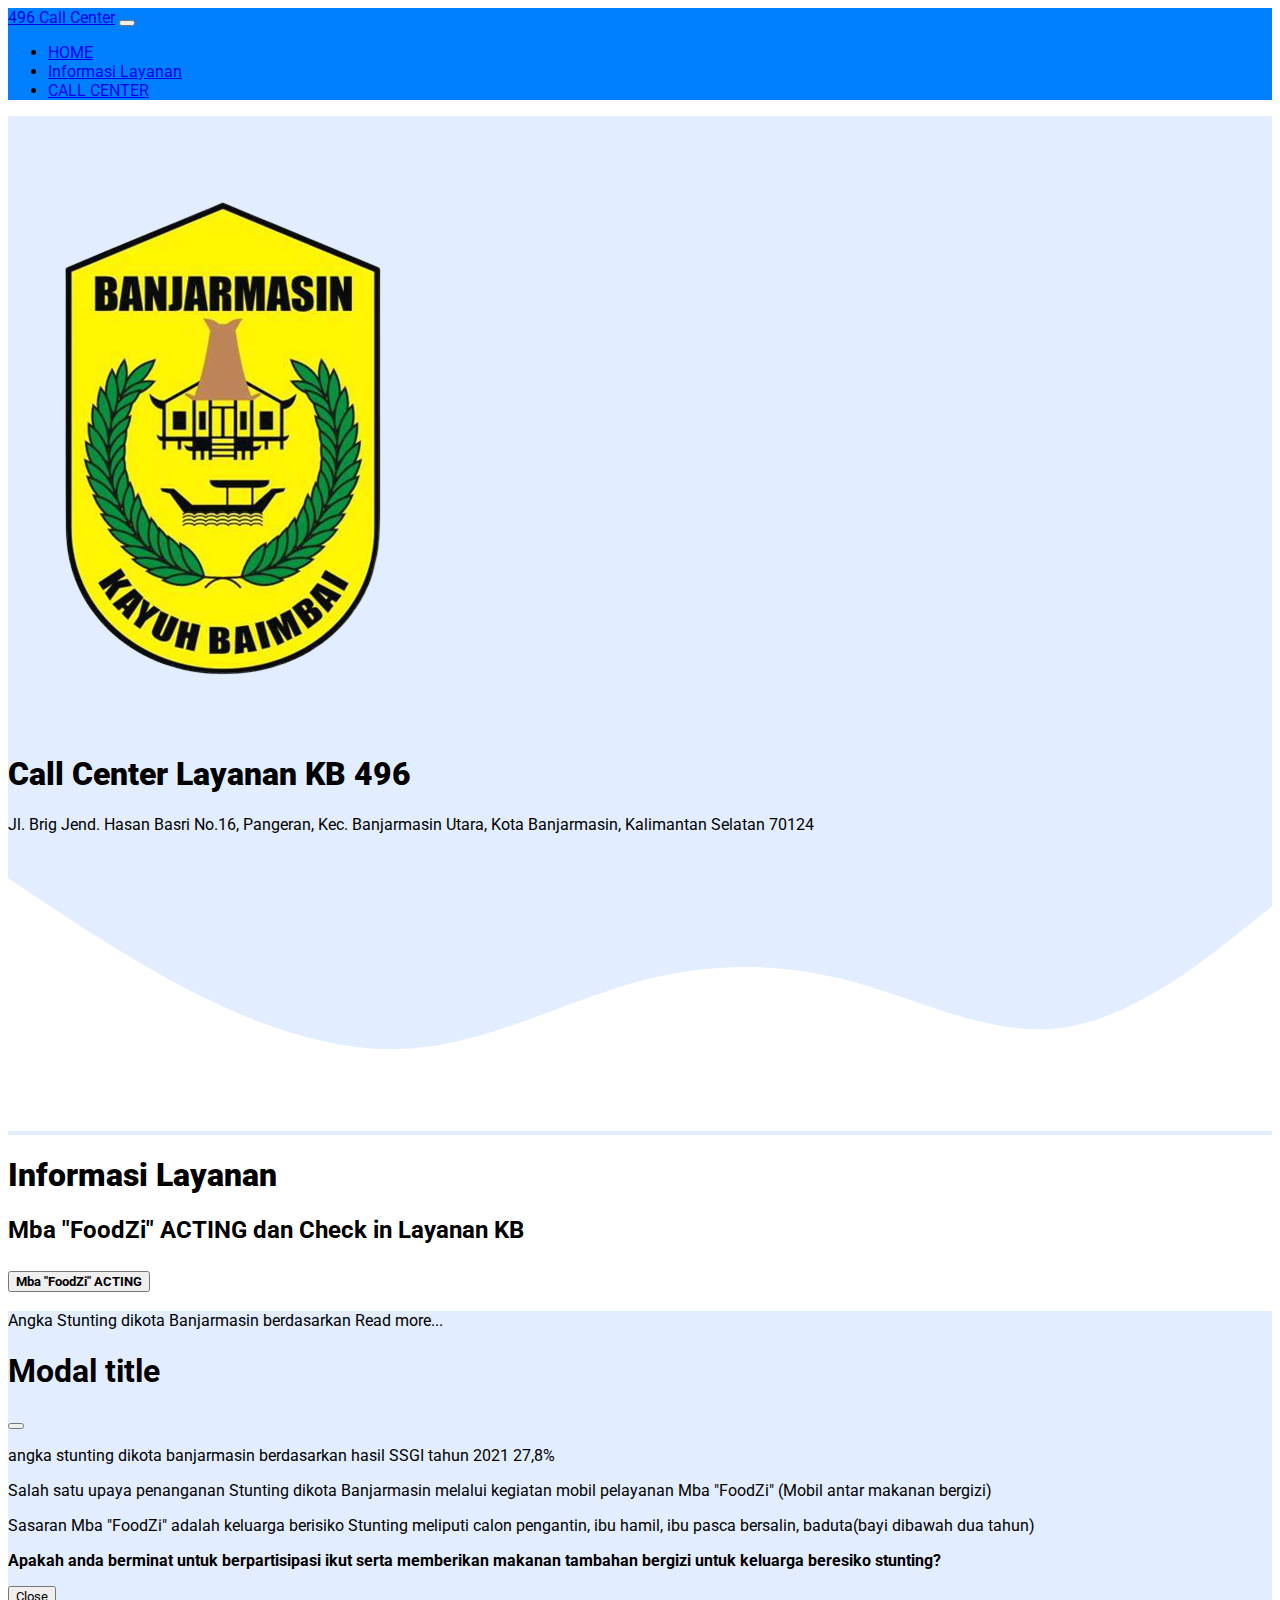
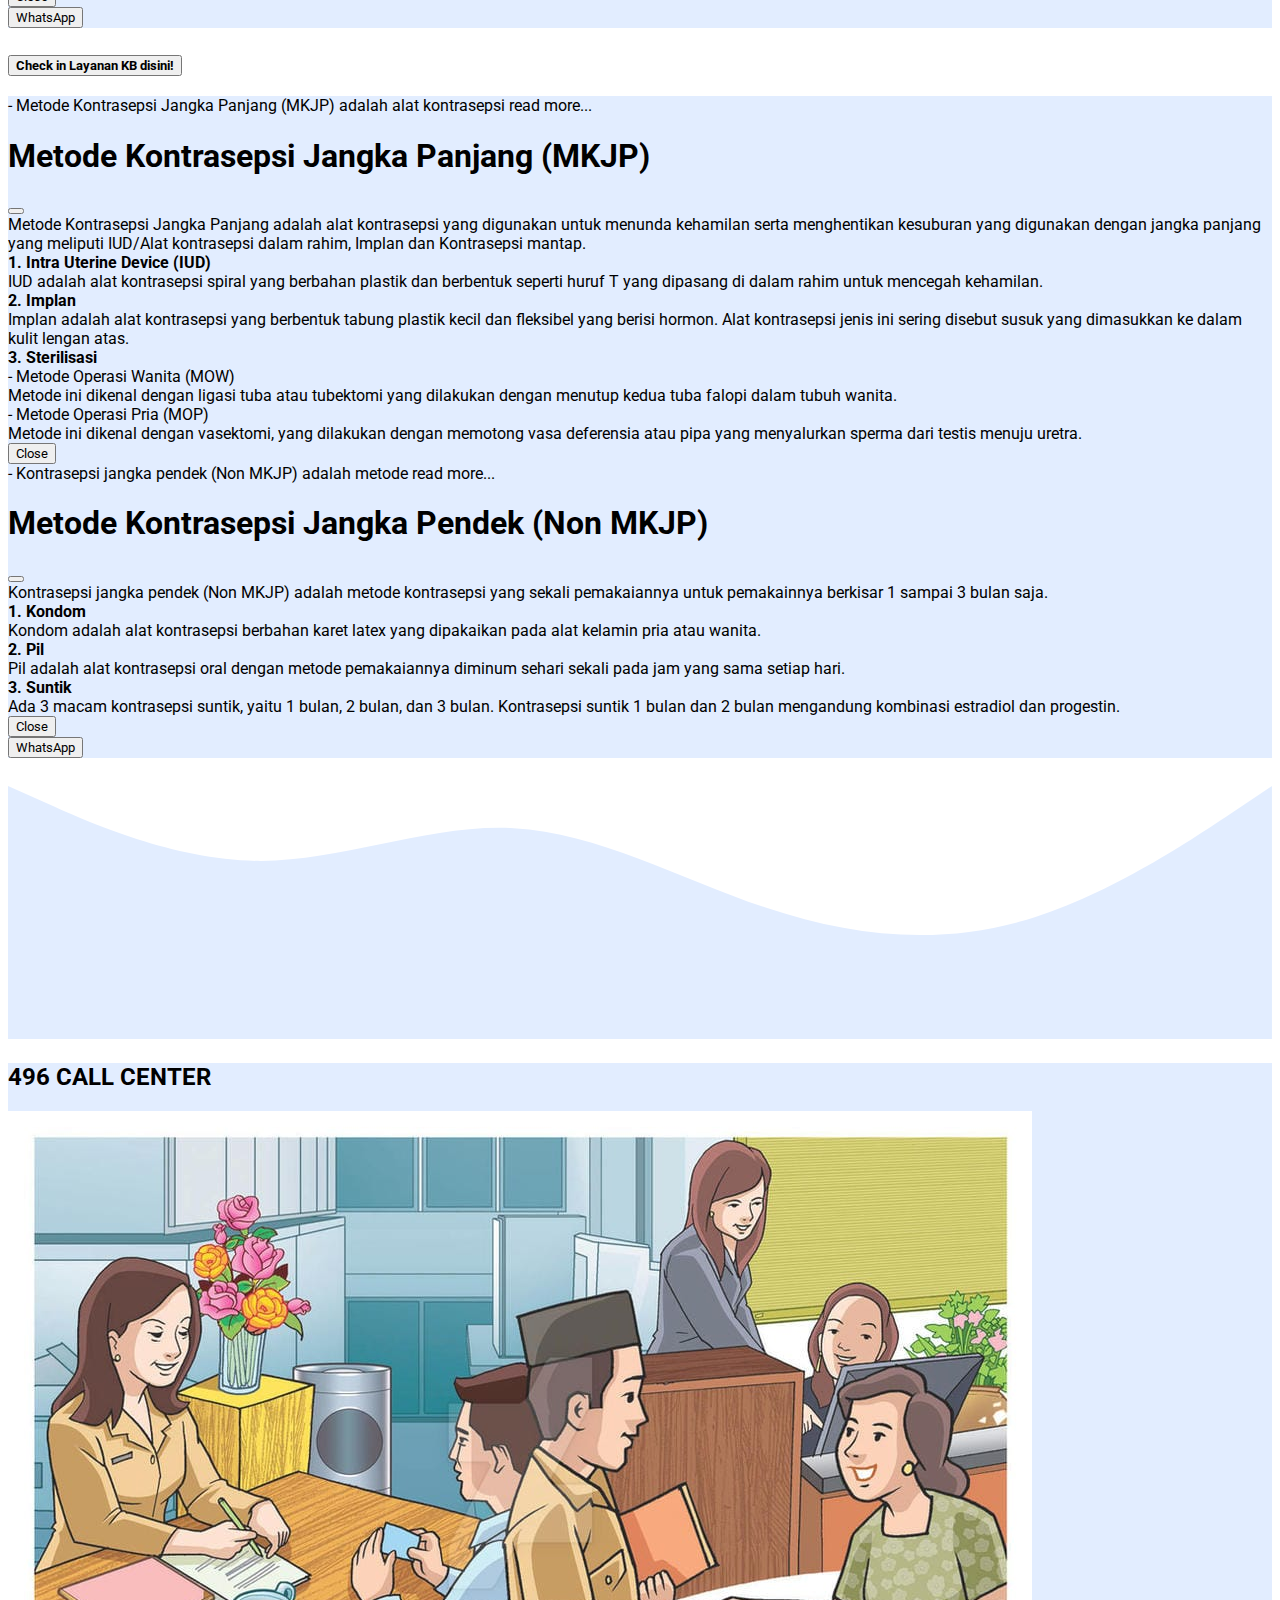
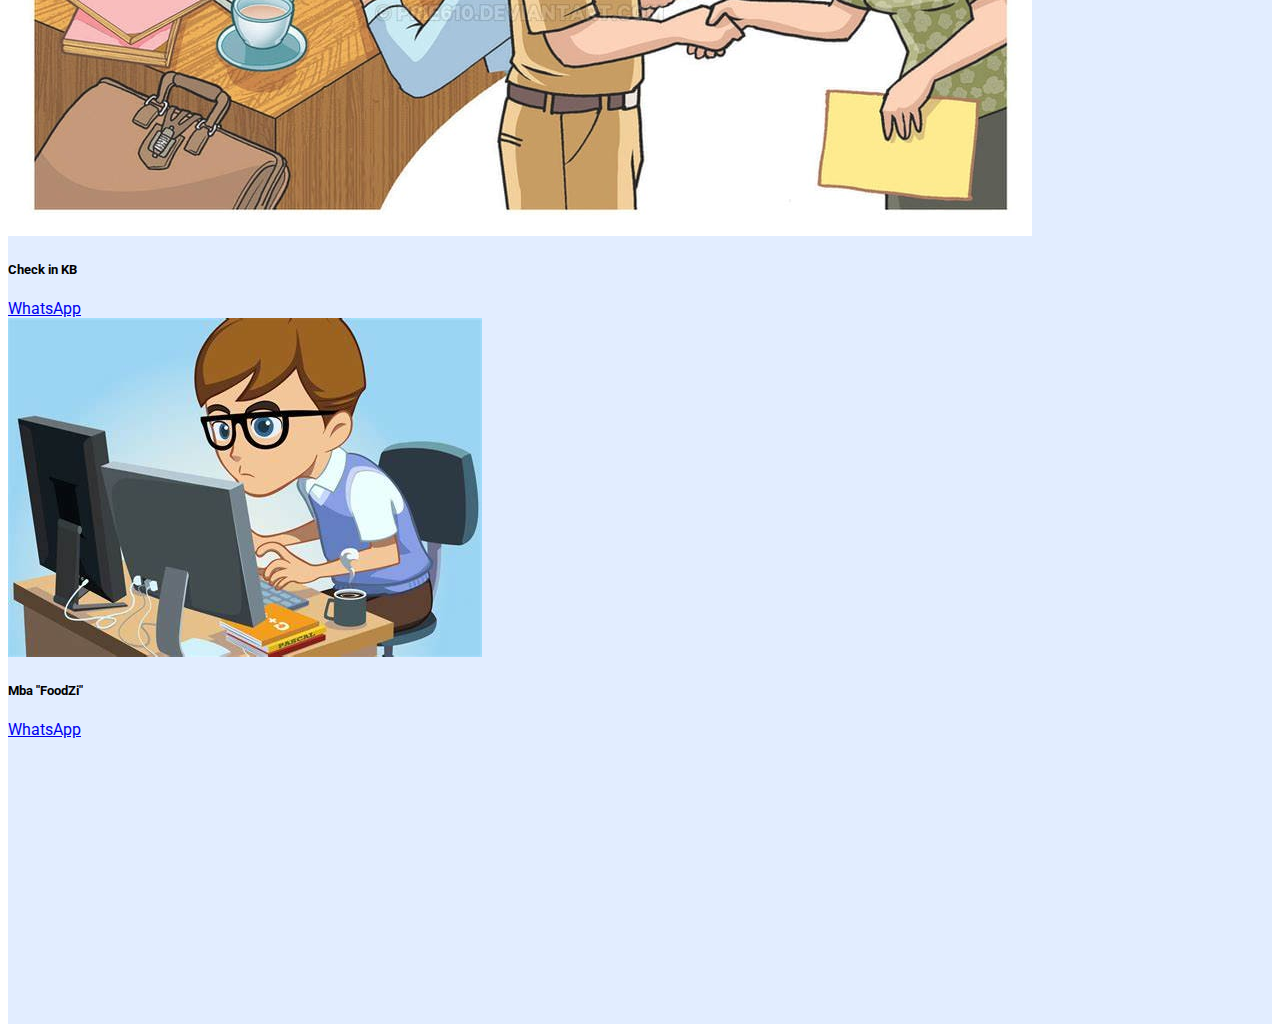
==== index.html @ 21ee21c2 "." ====
<!doctype html>
<html lang="en">
  <head>
    <meta charset="utf-8">
    <meta name="viewport" content="width=device-width, initial-scale=1">
    <link href="https://cdn.jsdelivr.net/npm/bootstrap@5.2.2/dist/css/bootstrap.min.css" rel="stylesheet" integrity="sha384-Zenh87qX5JnK2Jl0vWa8Ck2rdkQ2Bzep5IDxbcnCeuOxjzrPF/et3URy9Bv1WTRi" crossorigin="anonymous">
    <link rel="stylesheet" href="style.css">
    <link rel="icon" type="image/png" href="ico/favicon-16x16.png" sizes="16x16" />
    <link rel="icon" type="image/png" href="ico/favicon-32x32.png" sizes="32x32" />
    <link rel="preconnect" href="https://fonts.googleapis.com">
    <link rel="preconnect" href="https://fonts.gstatic.com" crossorigin>
    <link href="https://fonts.googleapis.com/css2?family=Roboto:wght@300&display=swap" rel="stylesheet">
    <link rel="stylesheet" href="variable.scss">

    <title>Layanan KB</title>   
  </head>

  <body id="home">
    
    <!-- Nav -->
    <nav class="navbar navbar-expand-lg fixed-top navbar-dark shadow-sm" style="background-color: #0080ff" >
        <div class="container">
          <a class="navbar-brand" href="#ccenter">496 Call Center</a>
          <button class="navbar-toggler" type="button" data-bs-toggle="collapse" data-bs-target="#navbarNav" aria-controls="navbarNav" aria-expanded="false" aria-label="Toggle navigation">
            <span class="navbar-toggler-icon"></span>
          </button>
          <div class="collapse navbar-collapse" id="navbarNav">
            <ul class="navbar-nav ms-auto">
              <li class="nav-item">
                <a class="nav-link active" aria-current="page" href="#first">HOME</a>
              </li>
              <li class="nav-item">
                <a class="nav-link active" href="#acting">Informasi Layanan</a>
              </li>
              <li class="nav-item">
                <a class="nav-link active" href="#ccenter">CALL CENTER</a>
              </li>
            </ul>
          </div>
        </div>
      </nav>
    <!-- Nav-End -->
    
    <!-- Jumbotron -->
    <section id="first" class="jumbotron text-center">
      <img src="assets/images/logo.png" height="lg-50% md-50%" width="lg-50% md-50%" class="mt-3">
      <h1 class="display-4 f"><strong>Call Center Layanan KB 496</strong></h1>
      <p class="text-center">Jl. Brig Jend. Hasan Basri No.16, Pangeran, Kec. Banjarmasin Utara, Kota Banjarmasin, Kalimantan Selatan 70124</p>
      <svg xmlns="http://www.w3.org/2000/svg" viewBox="0 0 1440 320"><path fill="#ffff" fill-opacity="1" d="M0,32L40,58.7C80,85,160,139,240,176C320,213,400,235,480,224C560,213,640,171,720,149.3C800,128,880,128,960,149.3C1040,171,1120,213,1200,202.7C1280,192,1360,128,1400,96L1440,64L1440,320L1400,320C1360,320,1280,320,1200,320C1120,320,1040,320,960,320C880,320,800,320,720,320C640,320,560,320,480,320C400,320,320,320,240,320C160,320,80,320,40,320L0,320Z"></path></svg>
    </section>
    <!-- Jumbotron-End -->

    <!-- Acting -->
    <section id="acting">
      <div class="container">
        <div class="row text-center">
          <div class="col">
            <h1><strong>Informasi Layanan</strong></h1>
            <h2>Mba "FoodZi" ACTING dan Check in Layanan KB</h2>
          </div>
        
          <div class="accordion accordion-flush" id="accordionFlushExample">
            <div class="accordion-item">
              <h2 class="accordion-header" id="flush-headingOne">
                <button class="accordion-button collapsed" type="button" data-bs-toggle="collapse" data-bs-target="#flush-collapseOne" aria-expanded="false" aria-controls="flush-collapseOne">
                  <strong>Mba "FoodZi" ACTING</strong>
                </button>
              </h2>
              <div id="flush-collapseOne" class="accordions accordion-collapse collapse" aria-labelledby="flush-headingOne" data-bs-parent="#accordionFlushExample">
                <div class="accordion-body">Angka Stunting dikota Banjarmasin berdasarkan<a type="button" class="" data-bs-toggle="modal" data-bs-target="#exampleModal">
                  Read more...</a>
                  <div class="modal fade" id="exampleModal" tabindex="-1" aria-labelledby="exampleModalLabel" aria-hidden="true">
                    <div class="modal-dialog">
                      <div class="modal-content">
                        <div class="modal-header">
                          <h1 class="modal-title fs-5" id="exampleModalLabel">Modal title</h1>
                          <button type="button" class="btn-close" data-bs-dismiss="modal" aria-label="Close"></button>
                        </div>
                        <div class="modal-body text-start">
                          <p>angka stunting dikota banjarmasin berdasarkan hasil SSGI tahun 2021 27,8%</p>
                          <p>Salah satu upaya penanganan Stunting dikota Banjarmasin melalui kegiatan mobil pelayanan Mba "FoodZi" (Mobil antar makanan bergizi)</p>
                          <p>Sasaran Mba "FoodZi" adalah keluarga berisiko Stunting meliputi calon pengantin, ibu hamil, ibu pasca bersalin, baduta(bayi dibawah dua tahun)</p>
                          <strong><p>Apakah anda berminat untuk berpartisipasi ikut serta memberikan makanan tambahan bergizi untuk keluarga beresiko stunting?</p></strong>
                        </div>
                        <div class="modal-footer">
                          <button type="button" class="btn btn-secondary" data-bs-dismiss="modal">Close</button>
                        </div>
                      </div>
                    </div>
                  </div>
                </div>
                <a href="https://wa.me/6281347971941/"><button class="flex-column justify-content-center align-items-center btn btn-success mt-md-2">WhatsApp</button></a>
              </div>
            </div>
            <div class="accordion-item">
              <h2 class="accordion-header" id="flush-headingTwo">
                <button class="accordion-button collapsed" type="button" data-bs-toggle="collapse" data-bs-target="#flush-collapseTwo" aria-expanded="false" aria-controls="flush-collapseTwo">
                <strong>Check in Layanan KB disini!</strong>
                </button>
              </h2>
              <div id="flush-collapseTwo" class="accordions accordion-collapse collapse" aria-labelledby="flush-headingTwo" data-bs-parent="#accordionFlushExample">
                <div class="accordions accordion-body">- Metode Kontrasepsi Jangka Panjang (MKJP) adalah alat kontrasepsi
                  <a type="button" class="" data-bs-toggle="modal" data-bs-target="#staticBackdrop">read more...</a>
              <div class="modal fade" id="staticBackdrop" data-bs-backdrop="static" data-bs-keyboard="false" tabindex="-1" aria-labelledby="staticBackdropLabel" aria-hidden="true">
                <div class="modal-dialog">
                  <div class="modal-content">
                    <div class="modal-header">
                      <h1 class="modal-title fs-5" id="staticBackdropLabel">Metode Kontrasepsi Jangka Panjang (MKJP)</h1>
                        <button type="button" class="btn-close" data-bs-dismiss="modal" aria-label="Close"></button>
                    </div>
                    <div class="modal-body text-start">
                      Metode Kontrasepsi Jangka Panjang adalah alat kontrasepsi yang digunakan untuk menunda kehamilan serta menghentikan kesuburan yang digunakan dengan jangka panjang yang meliputi IUD/Alat kontrasepsi dalam rahim, Implan dan Kontrasepsi mantap.
                      <div>
                      <strong>1. Intra Uterine Device (IUD)</strong>
                        <br>
                        IUD adalah alat kontrasepsi spiral yang berbahan plastik dan berbentuk seperti huruf T yang dipasang di dalam rahim untuk mencegah kehamilan.
                        <br>
                      <strong>2. Implan</strong>
                        <br>
                        Implan adalah alat kontrasepsi yang berbentuk tabung plastik kecil dan fleksibel yang berisi hormon. Alat kontrasepsi jenis ini sering disebut susuk yang dimasukkan ke dalam kulit lengan atas.
                        <br>
                        <strong>3. Sterilisasi</strong>
                        <br>
                        - Metode Operasi Wanita (MOW)
                        <br>
                        Metode ini dikenal dengan ligasi tuba atau tubektomi yang dilakukan dengan menutup kedua tuba falopi dalam tubuh wanita.
                        <br>
                        - Metode Operasi Pria (MOP)
                        <br>
                          Metode ini dikenal dengan vasektomi, yang dilakukan dengan memotong vasa deferensia atau pipa yang menyalurkan sperma dari testis menuju uretra.
                      </div>
                    </div>
                    <div class="modal-footer">
                      <button type="button" class="btn btn-secondary" data-bs-dismiss="modal">Close</button>
                    </div>
                  </div>
                </div>
              </div>
            </div>
                <div class="accordions accordion-body">- Kontrasepsi jangka pendek (Non MKJP) adalah metode
                  <a type="button" class="" data-bs-toggle="modal" data-bs-target="#staticBackdrops">read more...</a>
              <div class="modal fade" id="staticBackdrops" data-bs-backdrop="static" data-bs-keyboard="false" tabindex="-2" aria-labelledby="staticBackdropLabel" aria-hidden="true">
                <div class="modal-dialog">
                  <div class="modal-content">
                    <div class="modal-header">
                      <h1 class="modal-title fs-5" id="staticBackdropLabel">Metode Kontrasepsi Jangka Pendek (Non MKJP)</h1>
                        <button type="button" class="btn-close" data-bs-dismiss="modal" aria-label="Close"></button>
                    </div>
                    <div class="modal-body text-start">
                      Kontrasepsi jangka pendek (Non MKJP) adalah metode kontrasepsi yang sekali pemakaiannya untuk pemakainnya berkisar 1 sampai 3 bulan saja.
                      <br>
                    <strong>1. Kondom</strong>
                      <br>
                      Kondom adalah alat kontrasepsi berbahan karet latex yang dipakaikan pada alat kelamin pria atau wanita.
                      <br>
                      <strong>2. Pil</strong>
                      <br>
                      Pil adalah alat kontrasepsi oral dengan metode pemakaiannya diminum sehari sekali pada jam yang sama setiap hari.
                      <br>
                      <strong>3. Suntik</strong>
                      <br>
                      Ada 3 macam kontrasepsi suntik, yaitu 1 bulan, 2 bulan, dan 3 bulan. Kontrasepsi suntik 1 bulan dan 2 bulan mengandung kombinasi estradiol dan progestin.
                      <br>
                    </div>
                    <div class="modal-footer">
                      <button type="button" class="btn btn-secondary" data-bs-dismiss="modal">Close</button>
                    </div>
                  </div>
                </div>
              </div>
                </div>
                <a href="https://wa.me/6281347971941/"><button class="flex-column justify-content-center align-items-center btn btn-success mt-md-2">WhatsApp</button></a>
              </div>
            </div>
          </div>
        </div>
      </section>
      <svg xmlns="http://www.w3.org/2000/svg" viewBox="0 0 1440 320"><path fill="#e2edff" fill-opacity="1" d="M0,32L48,53.3C96,75,192,117,288,117.3C384,117,480,75,576,80C672,85,768,139,864,170.7C960,203,1056,213,1152,186.7C1248,160,1344,96,1392,64L1440,32L1440,320L1392,320C1344,320,1248,320,1152,320C1056,320,960,320,864,320C768,320,672,320,576,320C480,320,384,320,288,320C192,320,96,320,48,320L0,320Z"></path></svg>
      <!-- Acting-End -->

    <!-- Call Center -->
    <section id="ccenter">
      <div class="container">
        <div class="row text-center">
          <div class="col">
          <strong><h2>496 CALL CENTER</h2></strong>
          </div>
        </div>
        <div class="container text-center mt-3">
          <div class="row">
            <div class="col-6">
              <div class="card">
                <img src="assets/images/pelayanan.png" class="card-img-top">
                <div class="card-body">
                  <h5 class="card-title">Check in KB</h5>
                  <p class="card-text"></p>
                  <a href="https://wa.me/6281347971941/" class="btn btn-success">WhatsApp</a>
                </div>
              </div>
            </div>
            <div class="col-6">
              <div class="card">
                <img src="assets/images/operator.jpg" class="card-img-top">
                <div class="card-body">
                  <h5 class="card-title">Mba "FoodZi"</h5>
                  <p class="card-text"></p>
                  <a href="https://wa.me/6281347971941/" class="btn btn-success">WhatsApp</a>
                </div>
              </div>
            </div>
          </div>
        </div>
      </div>
    </div>
  </div>
      <svg xmlns="http://www.w3.org/2000/svg" viewBox="0 0 1440 320"><path fill="#e2edff" fill-opacity="1" d="M0,32L34.3,80C68.6,128,137,224,206,261.3C274.3,299,343,277,411,240C480,203,549,149,617,138.7C685.7,128,754,160,823,160C891.4,160,960,128,1029,149.3C1097.1,171,1166,245,1234,261.3C1302.9,277,1371,235,1406,213.3L1440,192L1440,0L1405.7,0C1371.4,0,1303,0,1234,0C1165.7,0,1097,0,1029,0C960,0,891,0,823,0C754.3,0,686,0,617,0C548.6,0,480,0,411,0C342.9,0,274,0,206,0C137.1,0,69,0,34,0L0,0Z"></path></svg>
          </section>
    <!-- Call Center-End -->

    <footer>
      
    </footer>

    <script src="https://cdn.jsdelivr.net/npm/bootstrap@5.2.2/dist/js/bootstrap.bundle.min.js" integrity="sha384-OERcA2EqjJCMA+/3y+gxIOqMEjwtxJY7qPCqsdltbNJuaOe923+mo//f6V8Qbsw3" crossorigin="anonymous"></script>
  </body>
</html>
---- style.css ----
*{
    font-family: 'Roboto', sans-serif;
}

.jumbotron{
    padding-top: 2rem;
    background-color: #e2edff;
}

#ccenter{
    background-color: #e2edff;
}

.accordions{
    background-color: #e2edff;
}

.footers{
    background-color: #0080ff ;
}
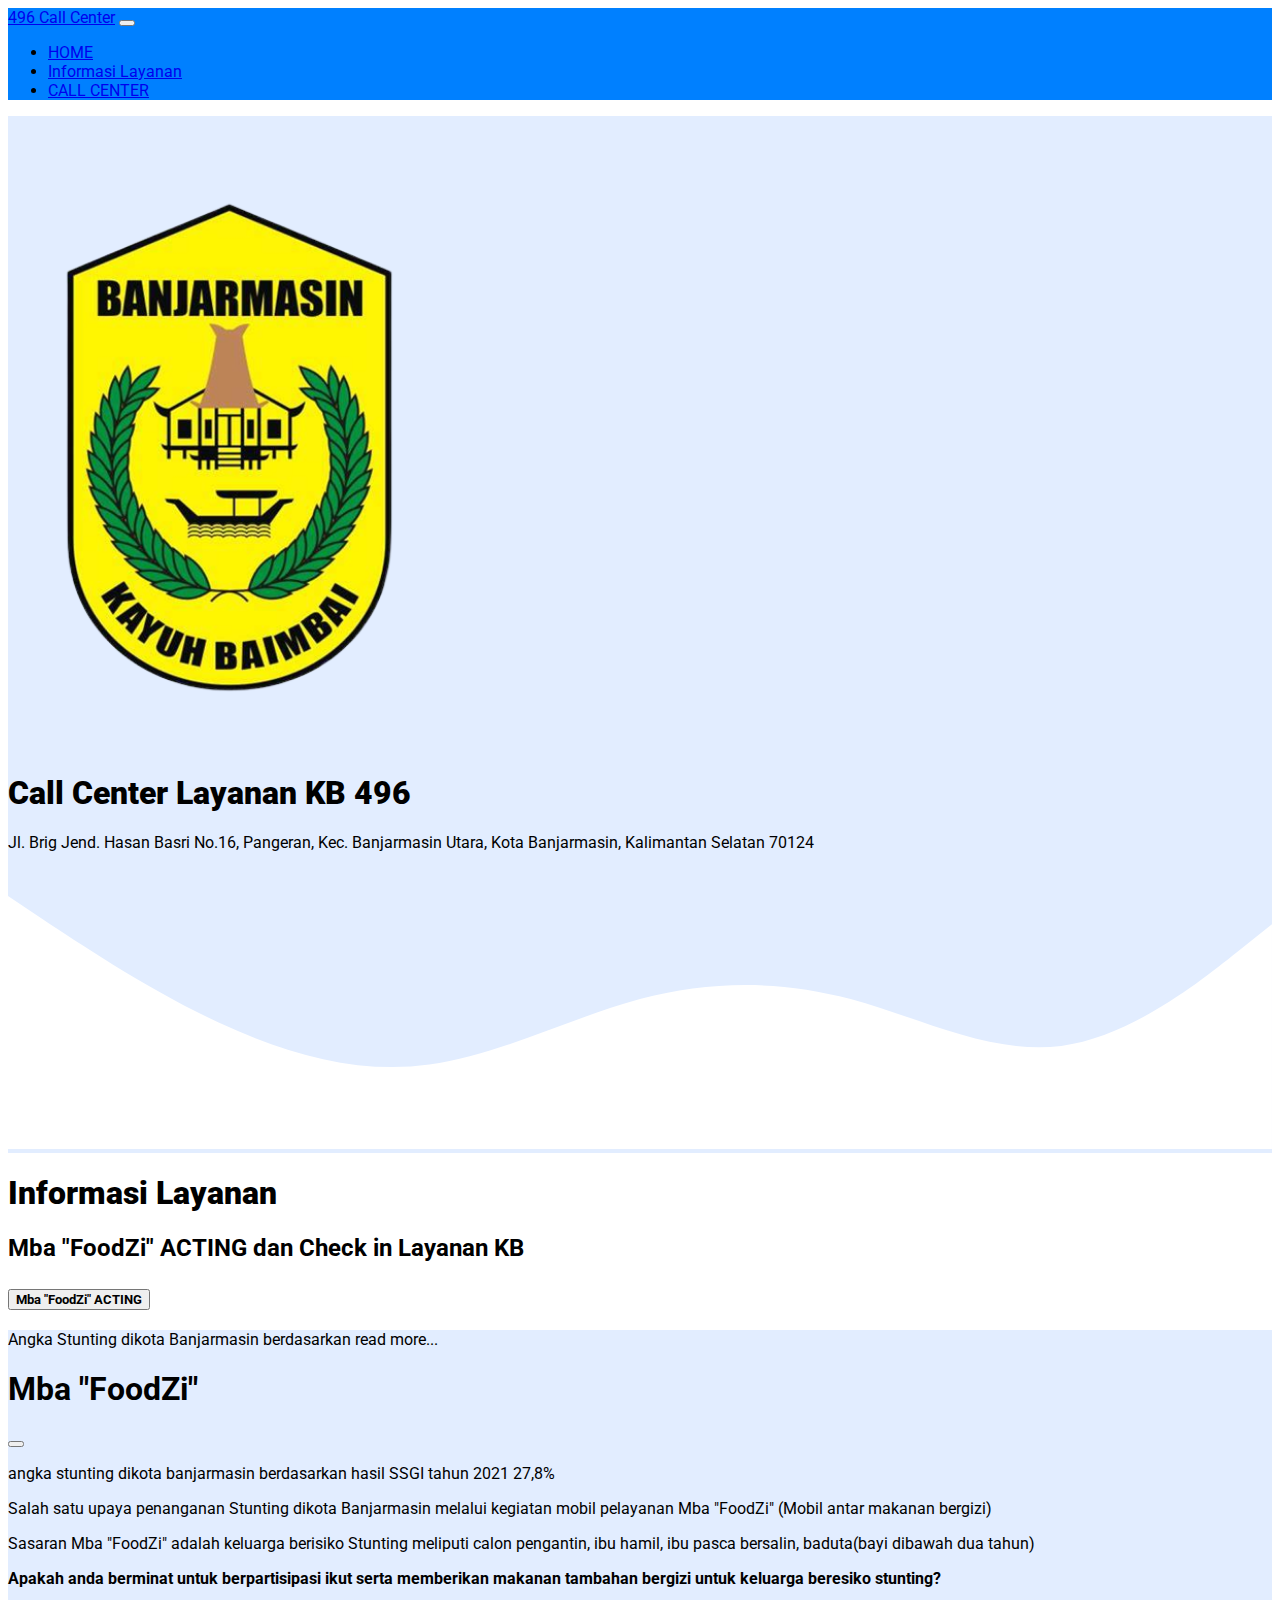
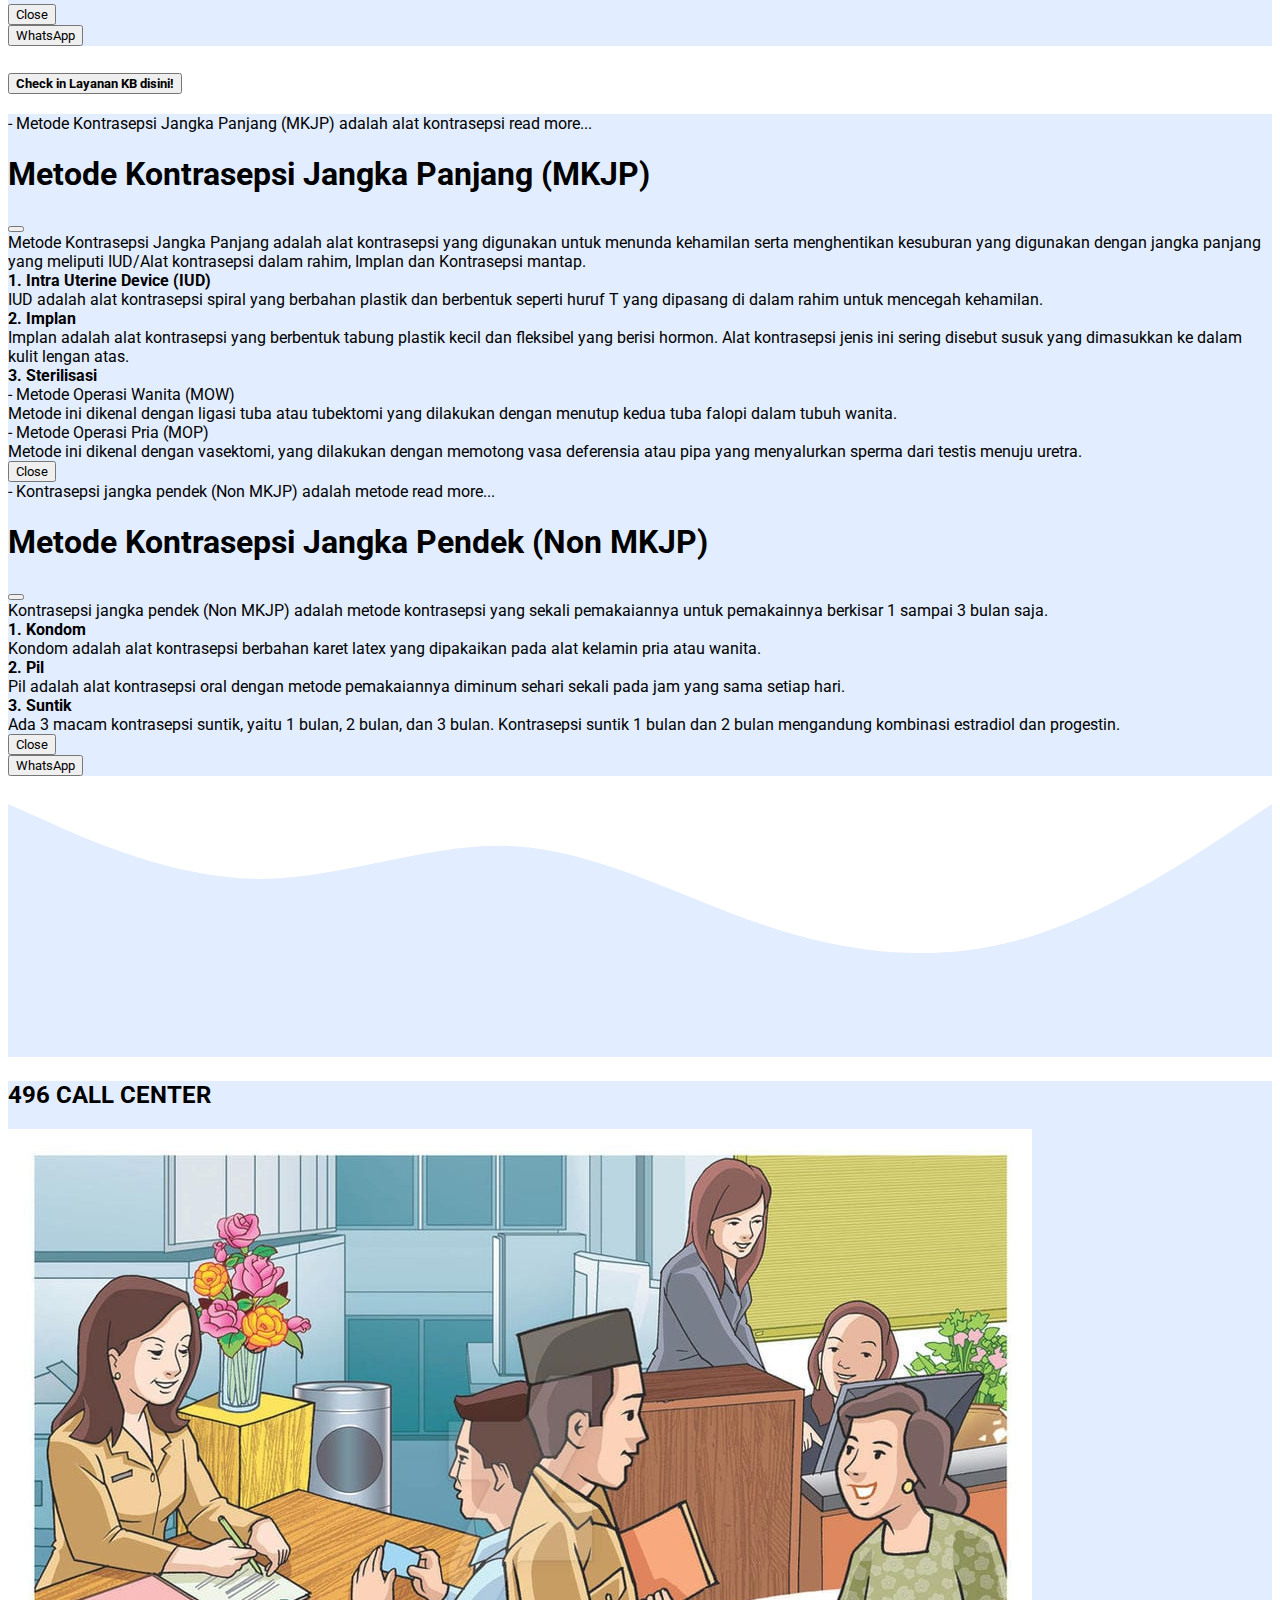
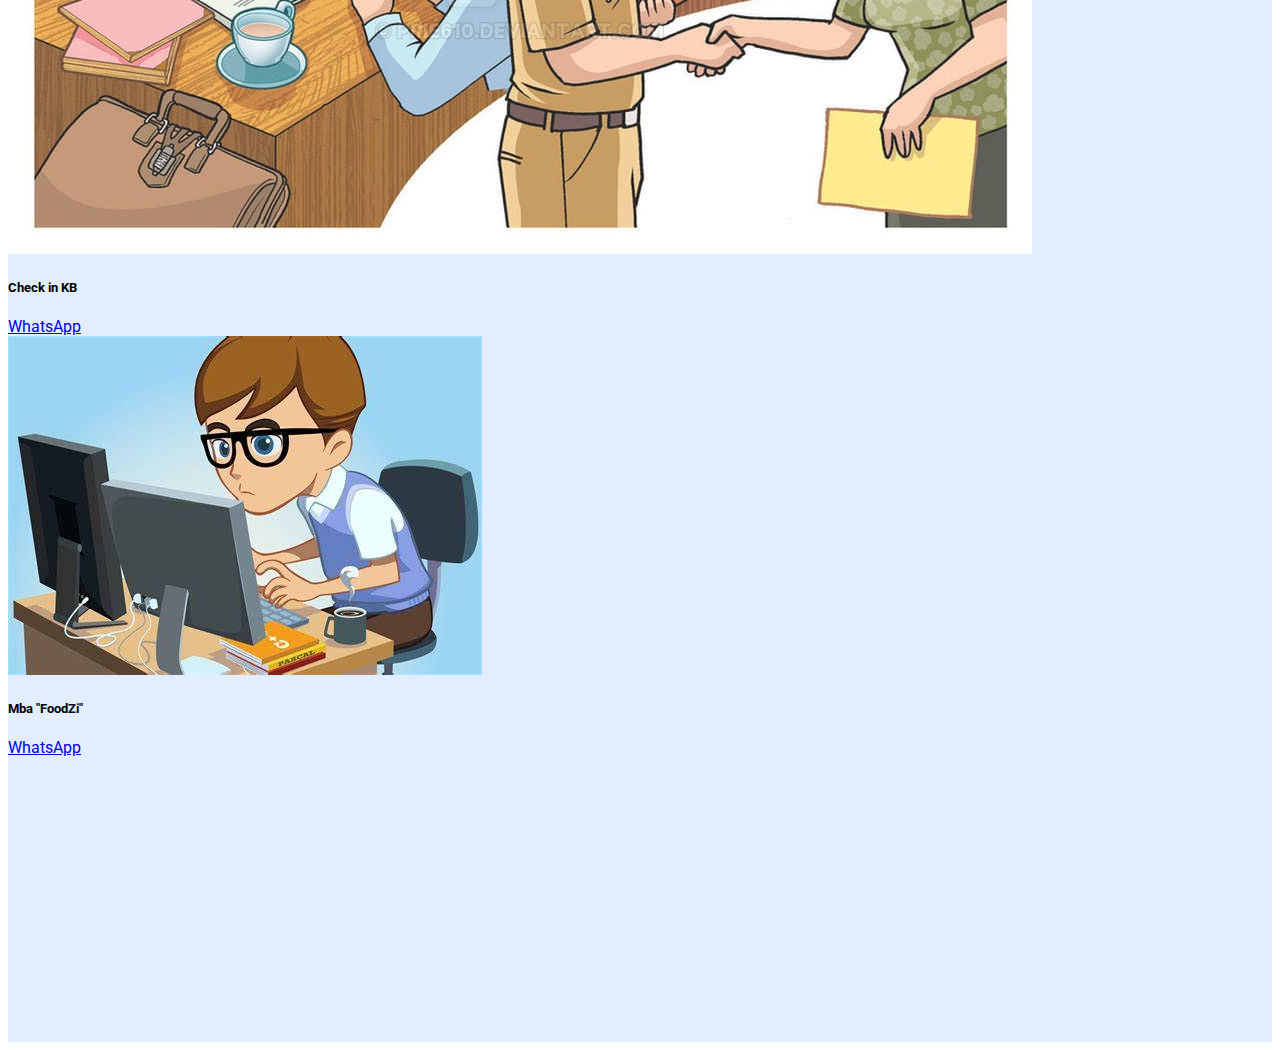
==== commit d9eb83b1: "." ====
--- a/index.html
+++ b/index.html
@@ -43,7 +43,7 @@
     
     <!-- Jumbotron -->
     <section id="first" class="jumbotron text-center">
-      <img src="assets/images/logo.png" height="lg-50% md-50%" width="lg-50% md-50%" class="mt-3">
+      <img src="assets/images/logo.png" height="35%" width="35%" class="mt-3">
       <h1 class="display-4 f"><strong>Call Center Layanan KB 496</strong></h1>
       <p class="text-center">Jl. Brig Jend. Hasan Basri No.16, Pangeran, Kec. Banjarmasin Utara, Kota Banjarmasin, Kalimantan Selatan 70124</p>
       <svg xmlns="http://www.w3.org/2000/svg" viewBox="0 0 1440 320"><path fill="#ffff" fill-opacity="1" d="M0,32L40,58.7C80,85,160,139,240,176C320,213,400,235,480,224C560,213,640,171,720,149.3C800,128,880,128,960,149.3C1040,171,1120,213,1200,202.7C1280,192,1360,128,1400,96L1440,64L1440,320L1400,320C1360,320,1280,320,1200,320C1120,320,1040,320,960,320C880,320,800,320,720,320C640,320,560,320,480,320C400,320,320,320,240,320C160,320,80,320,40,320L0,320Z"></path></svg>
@@ -67,13 +67,13 @@
                 </button>
               </h2>
               <div id="flush-collapseOne" class="accordions accordion-collapse collapse" aria-labelledby="flush-headingOne" data-bs-parent="#accordionFlushExample">
-                <div class="accordion-body">Angka Stunting dikota Banjarmasin berdasarkan<a type="button" class="" data-bs-toggle="modal" data-bs-target="#exampleModal">
-                  Read more...</a>
+                <div class="accordion-body">Angka Stunting dikota Banjarmasin berdasarkan <a type="button" class="" data-bs-toggle="modal" data-bs-target="#exampleModal">
+                  read more...</a>
                   <div class="modal fade" id="exampleModal" tabindex="-1" aria-labelledby="exampleModalLabel" aria-hidden="true">
                     <div class="modal-dialog">
                       <div class="modal-content">
                         <div class="modal-header">
-                          <h1 class="modal-title fs-5" id="exampleModalLabel">Modal title</h1>
+                          <h1 class="modal-title fs-5" id="exampleModalLabel">Mba "FoodZi"</h1>
                           <button type="button" class="btn-close" data-bs-dismiss="modal" aria-label="Close"></button>
                         </div>
                         <div class="modal-body text-start">
--- a/style.css
+++ b/style.css
@@ -1,5 +1,7 @@
-*{
+*, 
+body{
     font-family: 'Roboto', sans-serif;
+    overflow-x: "hidden";
 }
 
 .jumbotron{
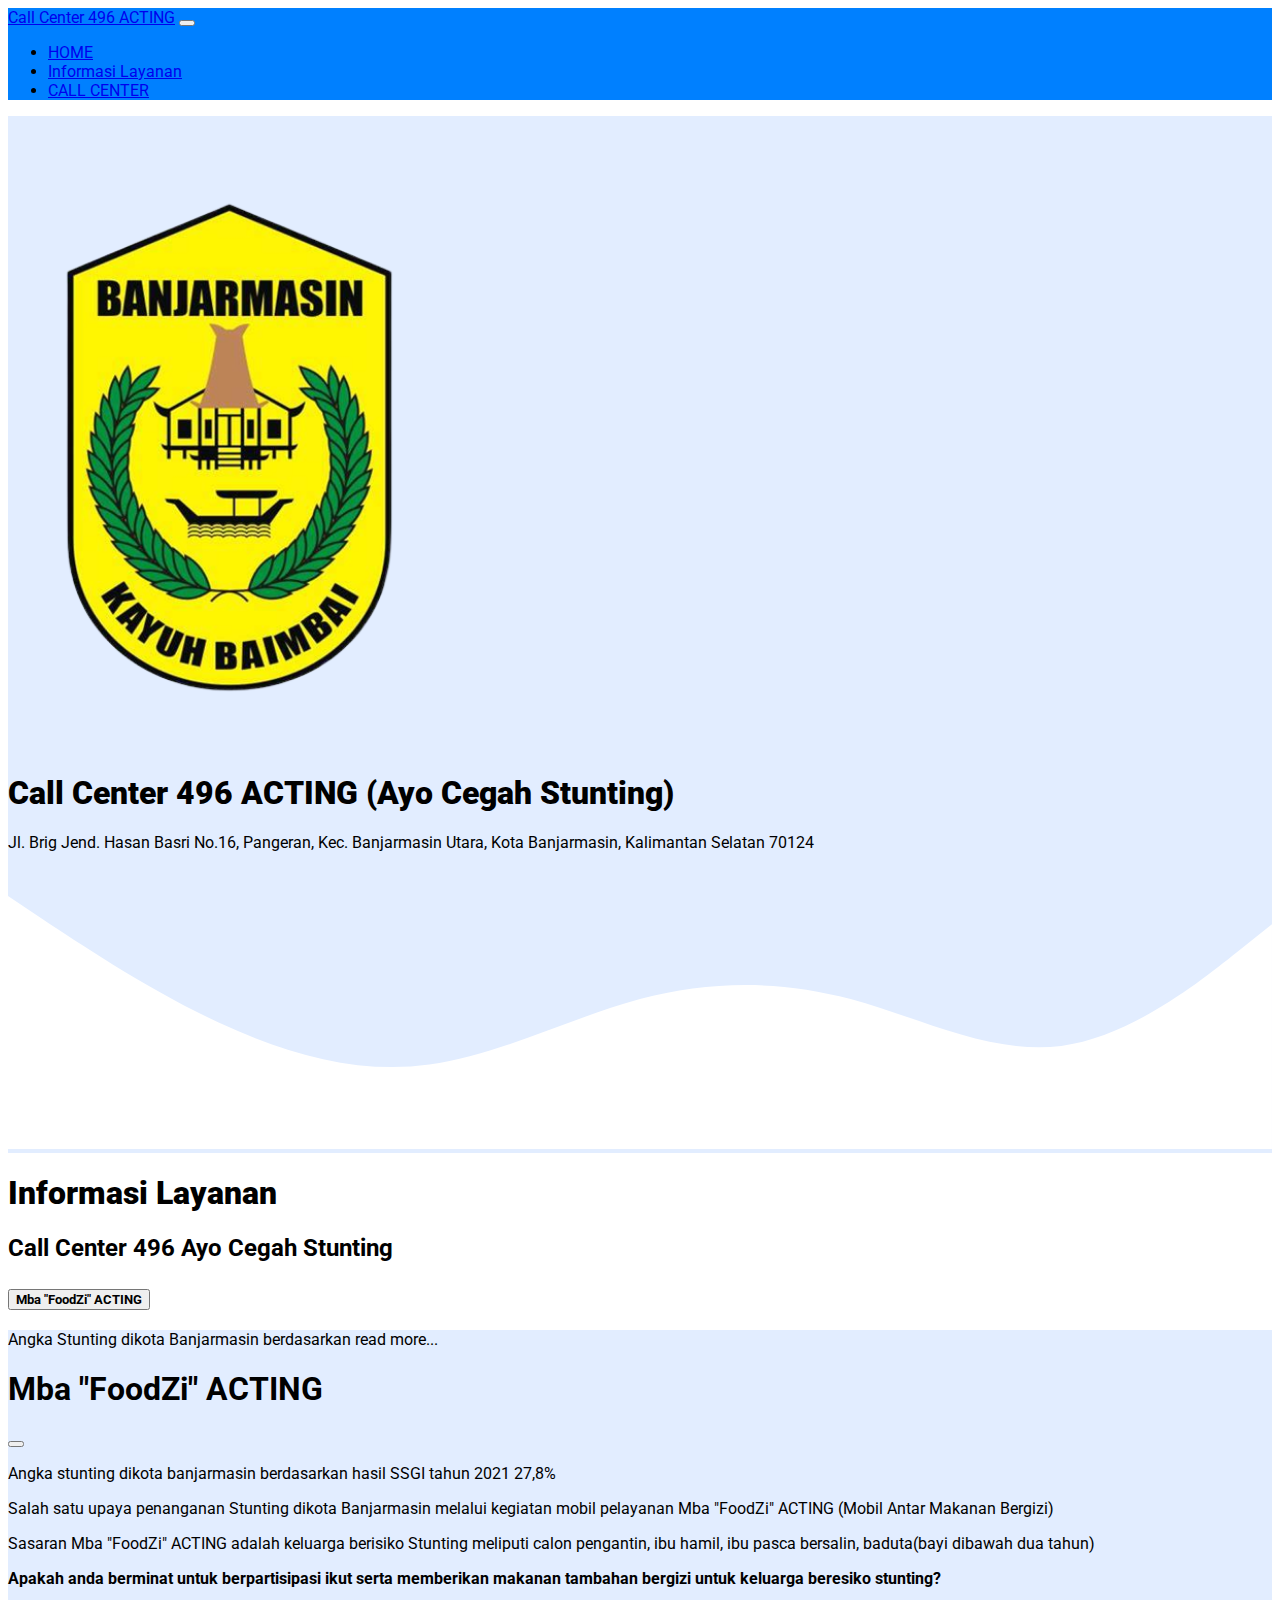
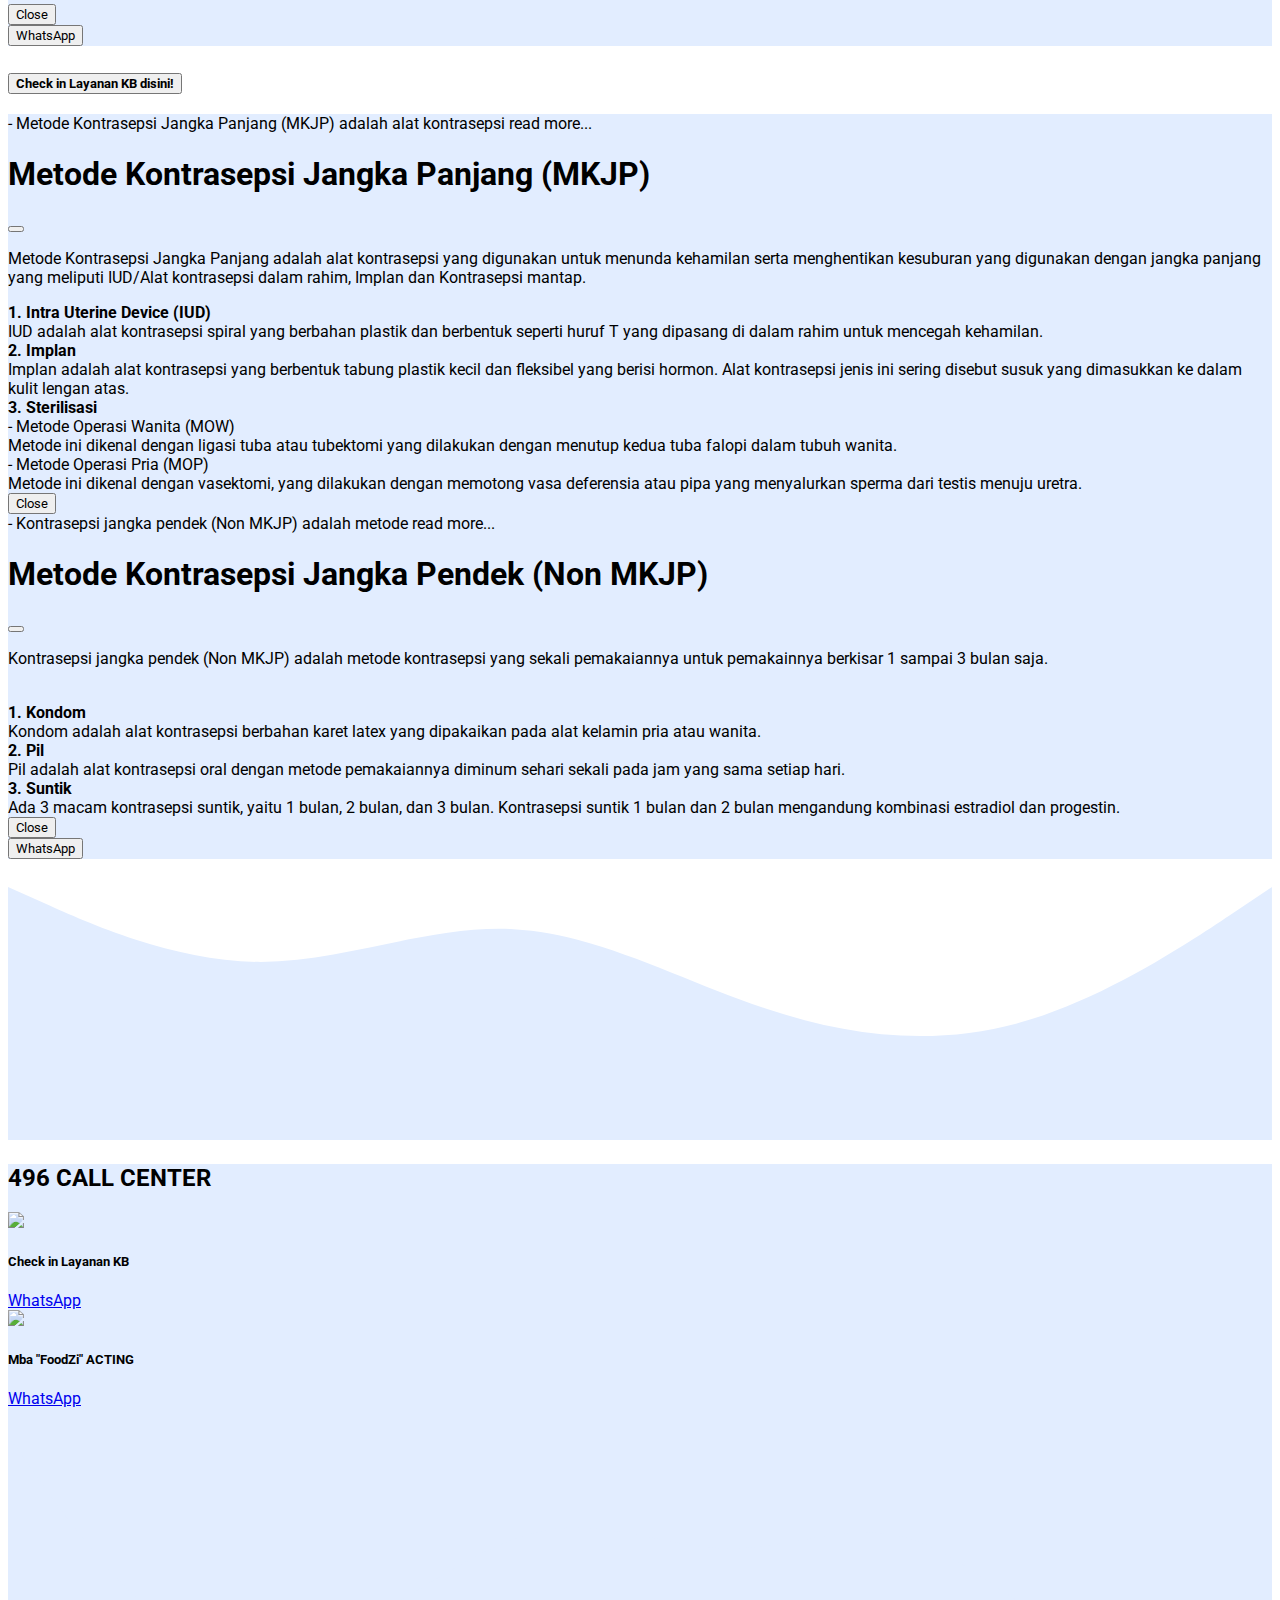
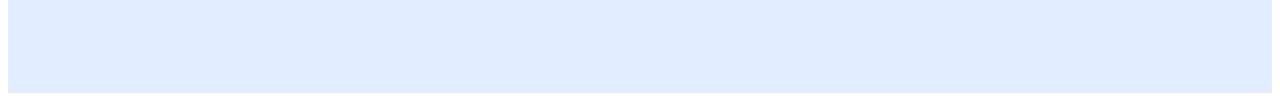
==== commit 51170584: "." ====
--- a/index.html
+++ b/index.html
@@ -12,7 +12,7 @@
     <link href="https://fonts.googleapis.com/css2?family=Roboto:wght@300&display=swap" rel="stylesheet">
     <link rel="stylesheet" href="variable.scss">
 
-    <title>Layanan KB</title>   
+    <title>Call Center 496</title>   
   </head>
 
   <body id="home">
@@ -20,7 +20,7 @@
     <!-- Nav -->
     <nav class="navbar navbar-expand-lg fixed-top navbar-dark shadow-sm" style="background-color: #0080ff" >
         <div class="container">
-          <a class="navbar-brand" href="#ccenter">496 Call Center</a>
+          <a class="navbar-brand" href="#ccenter">Call Center 496 ACTING</a>
           <button class="navbar-toggler" type="button" data-bs-toggle="collapse" data-bs-target="#navbarNav" aria-controls="navbarNav" aria-expanded="false" aria-label="Toggle navigation">
             <span class="navbar-toggler-icon"></span>
           </button>
@@ -44,7 +44,7 @@
     <!-- Jumbotron -->
     <section id="first" class="jumbotron text-center">
       <img src="assets/images/logo.png" height="35%" width="35%" class="mt-3">
-      <h1 class="display-4 f"><strong>Call Center Layanan KB 496</strong></h1>
+      <h1 class="display-4 f"><strong>Call Center 496 ACTING (Ayo Cegah Stunting)</strong></h1>
       <p class="text-center">Jl. Brig Jend. Hasan Basri No.16, Pangeran, Kec. Banjarmasin Utara, Kota Banjarmasin, Kalimantan Selatan 70124</p>
       <svg xmlns="http://www.w3.org/2000/svg" viewBox="0 0 1440 320"><path fill="#ffff" fill-opacity="1" d="M0,32L40,58.7C80,85,160,139,240,176C320,213,400,235,480,224C560,213,640,171,720,149.3C800,128,880,128,960,149.3C1040,171,1120,213,1200,202.7C1280,192,1360,128,1400,96L1440,64L1440,320L1400,320C1360,320,1280,320,1200,320C1120,320,1040,320,960,320C880,320,800,320,720,320C640,320,560,320,480,320C400,320,320,320,240,320C160,320,80,320,40,320L0,320Z"></path></svg>
     </section>
@@ -56,7 +56,7 @@
         <div class="row text-center">
           <div class="col">
             <h1><strong>Informasi Layanan</strong></h1>
-            <h2>Mba "FoodZi" ACTING dan Check in Layanan KB</h2>
+            <h2>Call Center 496 Ayo Cegah Stunting</h2>
           </div>
         
           <div class="accordion accordion-flush" id="accordionFlushExample">
@@ -73,13 +73,13 @@
                     <div class="modal-dialog">
                       <div class="modal-content">
                         <div class="modal-header">
-                          <h1 class="modal-title fs-5" id="exampleModalLabel">Mba "FoodZi"</h1>
+                          <h1 class="modal-title fs-5" id="exampleModalLabel">Mba "FoodZi" ACTING</h1>
                           <button type="button" class="btn-close" data-bs-dismiss="modal" aria-label="Close"></button>
                         </div>
                         <div class="modal-body text-start">
-                          <p>angka stunting dikota banjarmasin berdasarkan hasil SSGI tahun 2021 27,8%</p>
-                          <p>Salah satu upaya penanganan Stunting dikota Banjarmasin melalui kegiatan mobil pelayanan Mba "FoodZi" (Mobil antar makanan bergizi)</p>
-                          <p>Sasaran Mba "FoodZi" adalah keluarga berisiko Stunting meliputi calon pengantin, ibu hamil, ibu pasca bersalin, baduta(bayi dibawah dua tahun)</p>
+                          <p>Angka stunting dikota banjarmasin berdasarkan hasil SSGI tahun 2021 27,8%</p>
+                          <p>Salah satu upaya penanganan Stunting dikota Banjarmasin melalui kegiatan mobil pelayanan Mba "FoodZi" ACTING (Mobil Antar Makanan Bergizi)</p>
+                          <p>Sasaran Mba "FoodZi" ACTING adalah keluarga berisiko Stunting meliputi calon pengantin, ibu hamil, ibu pasca bersalin, baduta(bayi dibawah dua tahun)</p>
                           <strong><p>Apakah anda berminat untuk berpartisipasi ikut serta memberikan makanan tambahan bergizi untuk keluarga beresiko stunting?</p></strong>
                         </div>
                         <div class="modal-footer">
@@ -109,7 +109,7 @@
                         <button type="button" class="btn-close" data-bs-dismiss="modal" aria-label="Close"></button>
                     </div>
                     <div class="modal-body text-start">
-                      Metode Kontrasepsi Jangka Panjang adalah alat kontrasepsi yang digunakan untuk menunda kehamilan serta menghentikan kesuburan yang digunakan dengan jangka panjang yang meliputi IUD/Alat kontrasepsi dalam rahim, Implan dan Kontrasepsi mantap.
+                      <p>Metode Kontrasepsi Jangka Panjang adalah alat kontrasepsi yang digunakan untuk menunda kehamilan serta menghentikan kesuburan yang digunakan dengan jangka panjang yang meliputi IUD/Alat kontrasepsi dalam rahim, Implan dan Kontrasepsi mantap.</p>
                       <div>
                       <strong>1. Intra Uterine Device (IUD)</strong>
                         <br>
@@ -147,7 +147,7 @@
                         <button type="button" class="btn-close" data-bs-dismiss="modal" aria-label="Close"></button>
                     </div>
                     <div class="modal-body text-start">
-                      Kontrasepsi jangka pendek (Non MKJP) adalah metode kontrasepsi yang sekali pemakaiannya untuk pemakainnya berkisar 1 sampai 3 bulan saja.
+                    <p>Kontrasepsi jangka pendek (Non MKJP) adalah metode kontrasepsi yang sekali pemakaiannya untuk pemakainnya berkisar 1 sampai 3 bulan saja.</p>
                       <br>
                     <strong>1. Kondom</strong>
                       <br>
@@ -190,9 +190,9 @@
           <div class="row">
             <div class="col-6">
               <div class="card">
-                <img src="assets/images/pelayanan.png" class="card-img-top">
+                <img src="assets/images/kb.png" class="card-img-top">
                 <div class="card-body">
-                  <h5 class="card-title">Check in KB</h5>
+                  <h5 class="card-title">Check in Layanan KB</h5>
                   <p class="card-text"></p>
                   <a href="https://wa.me/6281347971941/" class="btn btn-success">WhatsApp</a>
                 </div>
@@ -200,9 +200,9 @@
             </div>
             <div class="col-6">
               <div class="card">
-                <img src="assets/images/operator.jpg" class="card-img-top">
+                <img src="assets/images/foodzi.png" class="card-img-top">
                 <div class="card-body">
-                  <h5 class="card-title">Mba "FoodZi"</h5>
+                  <h5 class="card-title">Mba "FoodZi" ACTING</h5>
                   <p class="card-text"></p>
                   <a href="https://wa.me/6281347971941/" class="btn btn-success">WhatsApp</a>
                 </div>
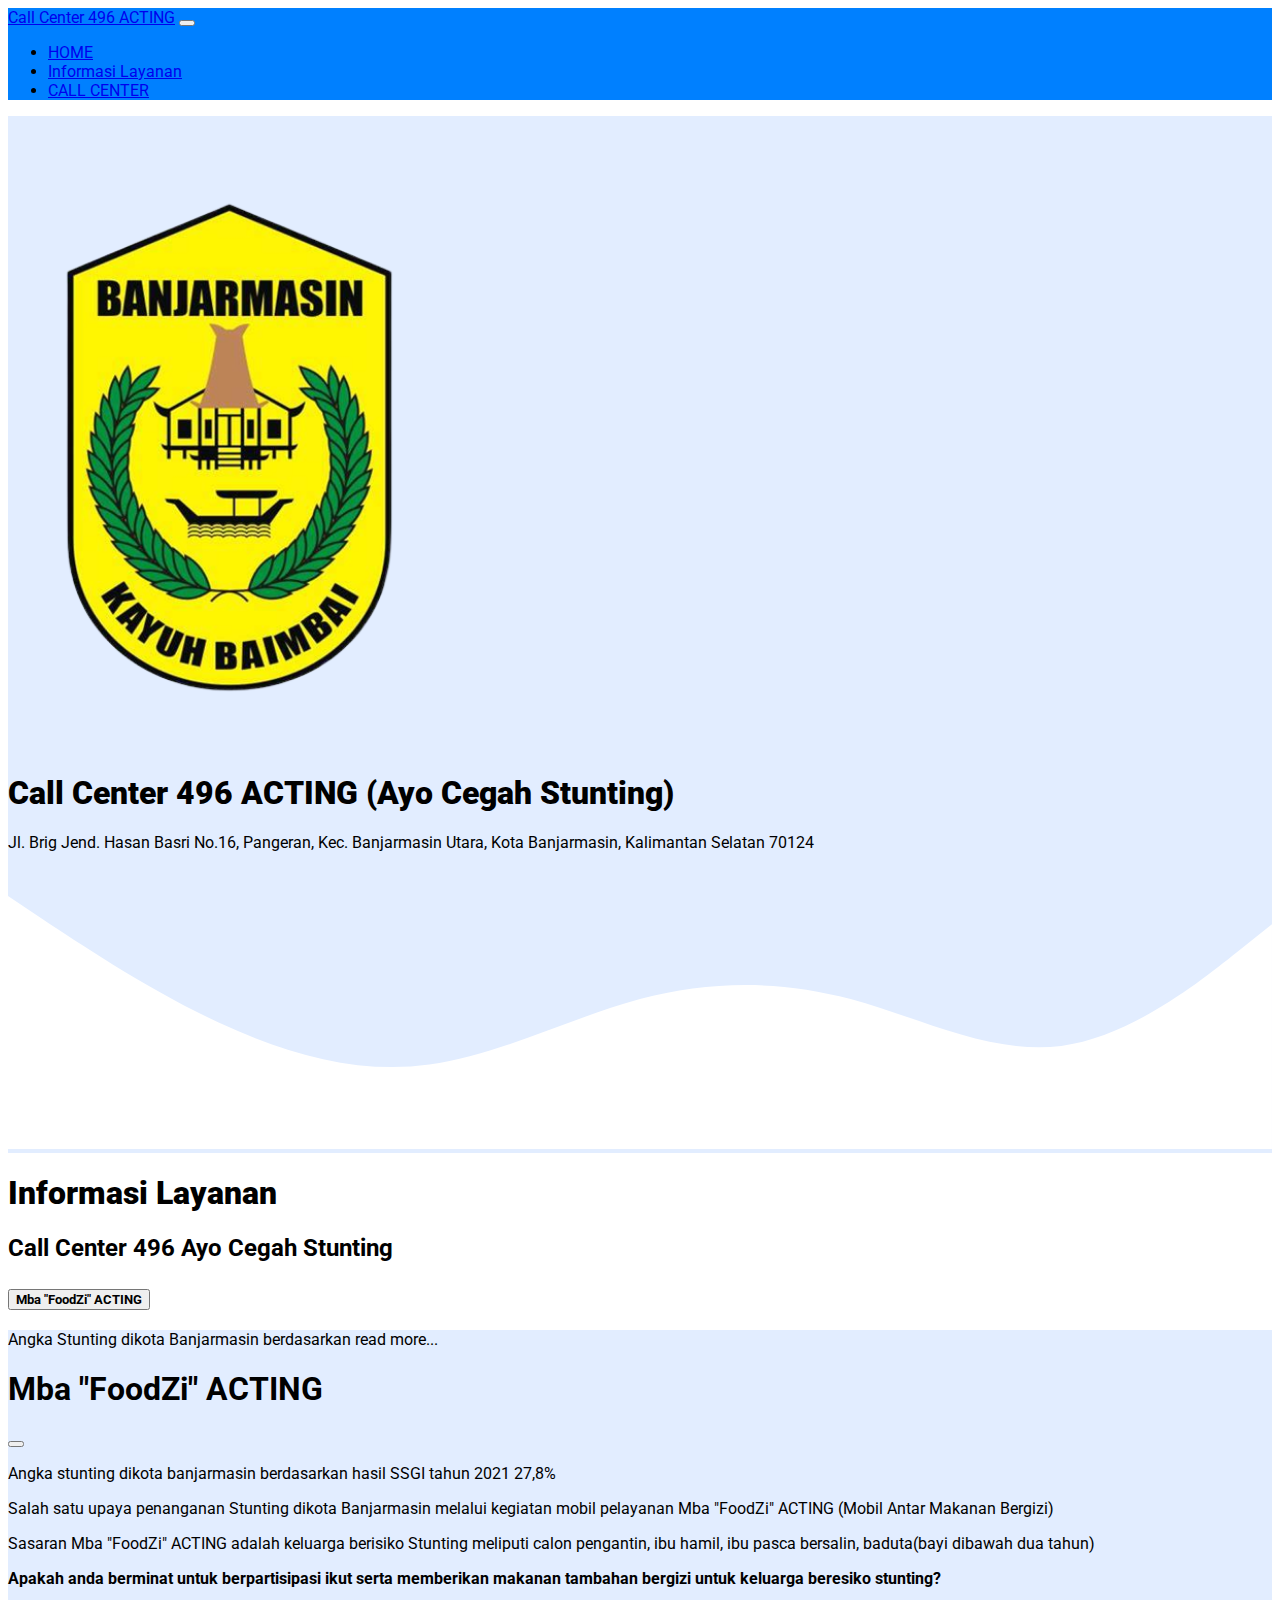
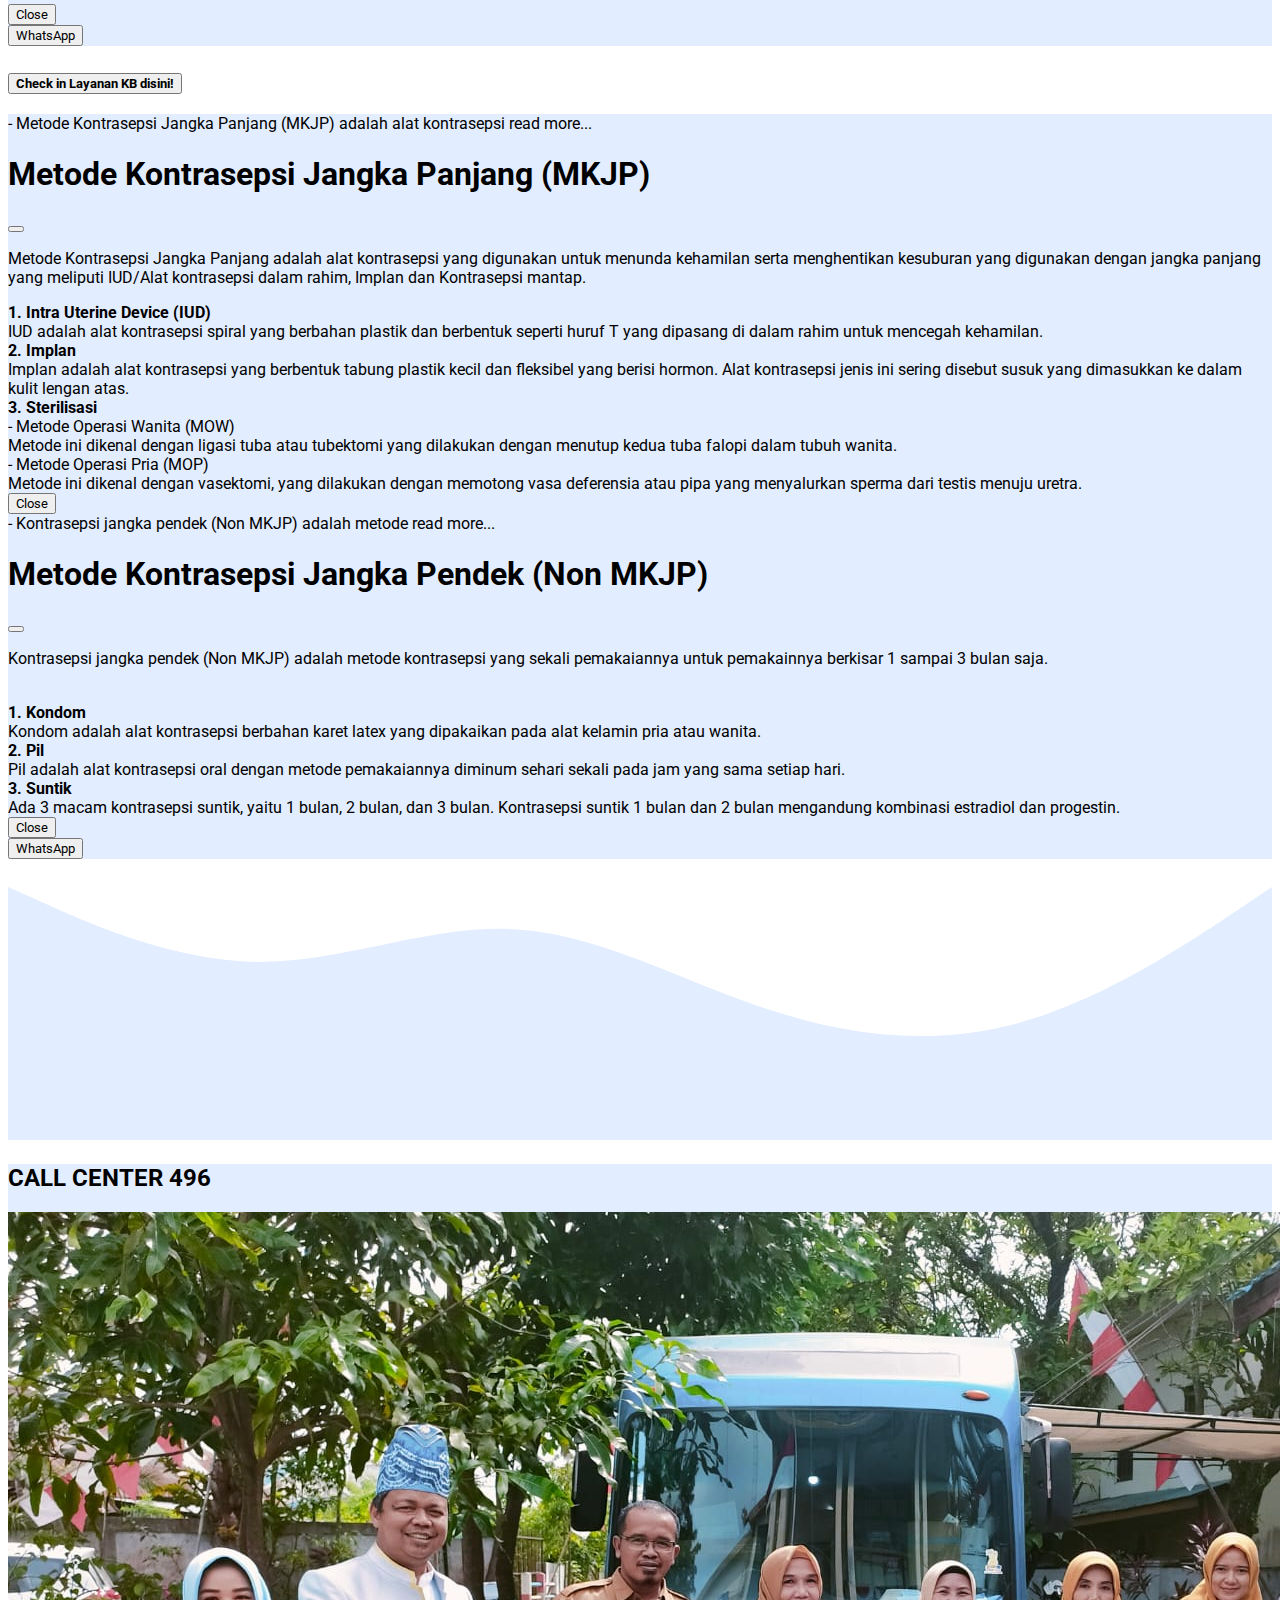
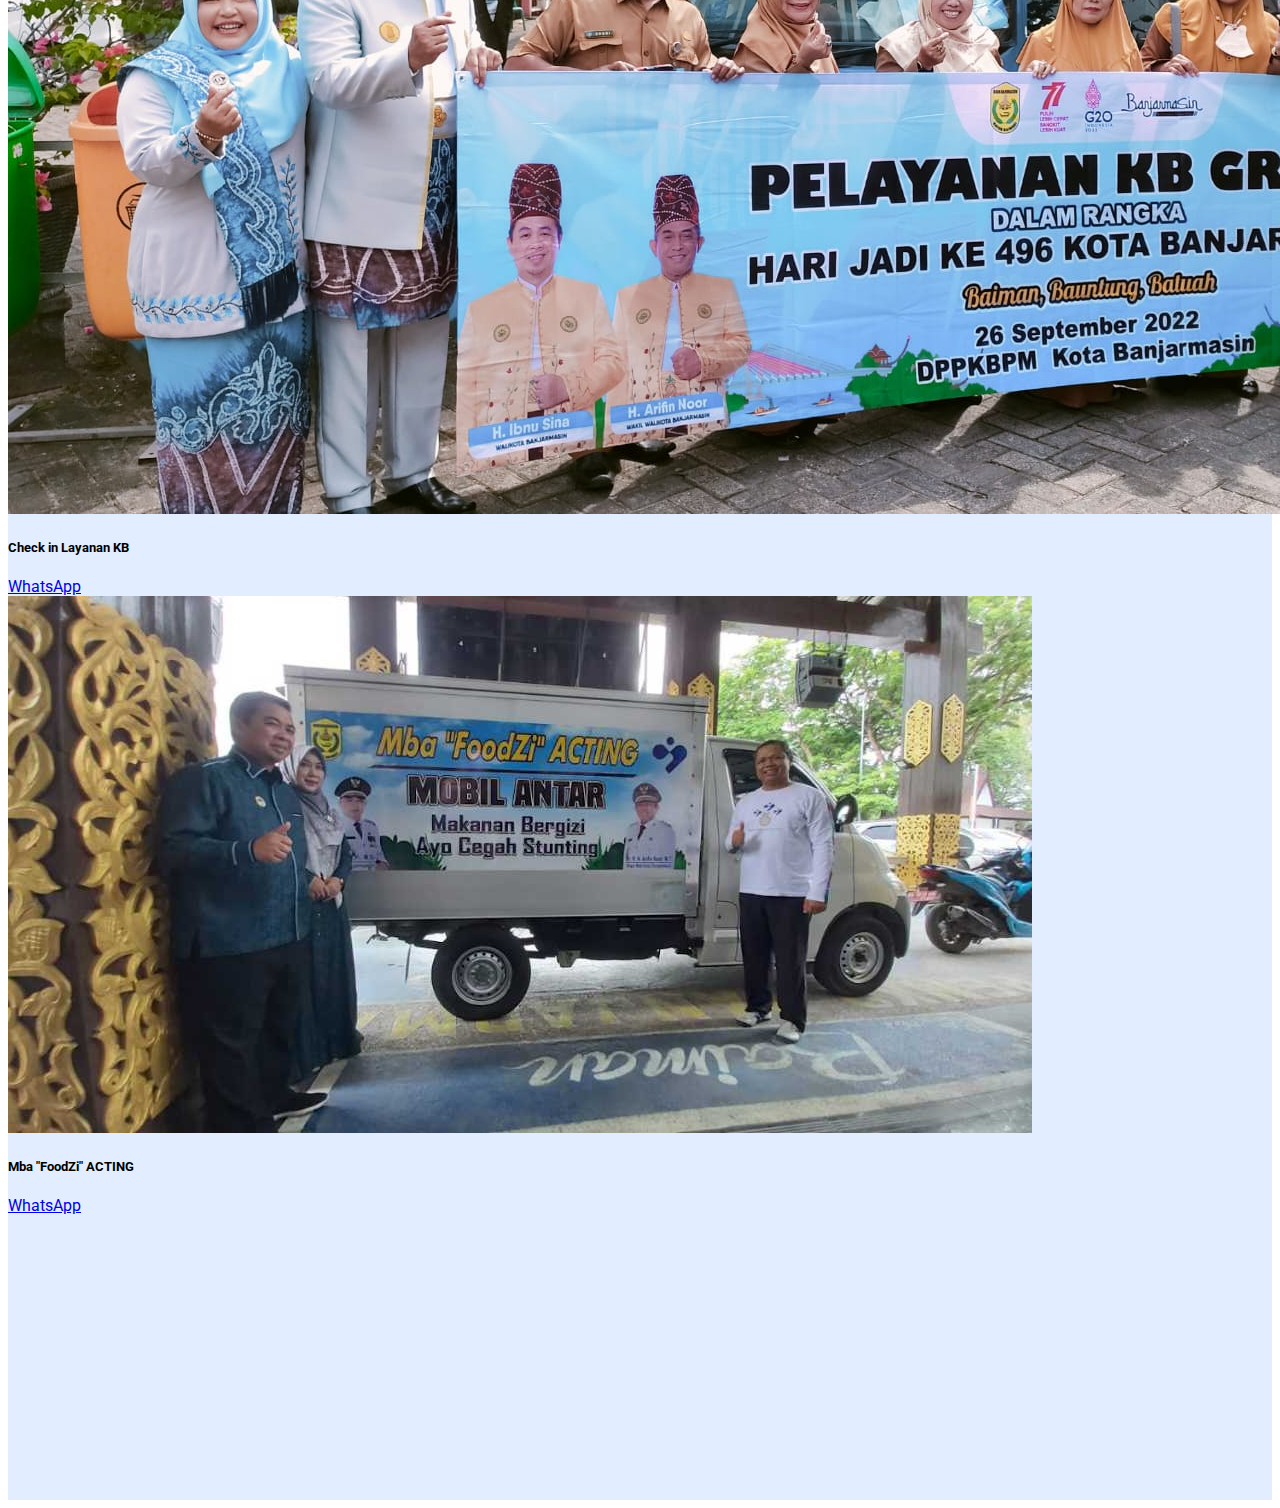
==== commit 0835c274: "Update index.html" ====
--- a/index.html
+++ b/index.html
@@ -183,7 +183,7 @@
       <div class="container">
         <div class="row text-center">
           <div class="col">
-          <strong><h2>496 CALL CENTER</h2></strong>
+          <strong><h2>CALL CENTER 496</h2></strong>
           </div>
         </div>
         <div class="container text-center mt-3">
@@ -223,4 +223,4 @@
 
     <script src="https://cdn.jsdelivr.net/npm/bootstrap@5.2.2/dist/js/bootstrap.bundle.min.js" integrity="sha384-OERcA2EqjJCMA+/3y+gxIOqMEjwtxJY7qPCqsdltbNJuaOe923+mo//f6V8Qbsw3" crossorigin="anonymous"></script>
   </body>
-</html>
+</html>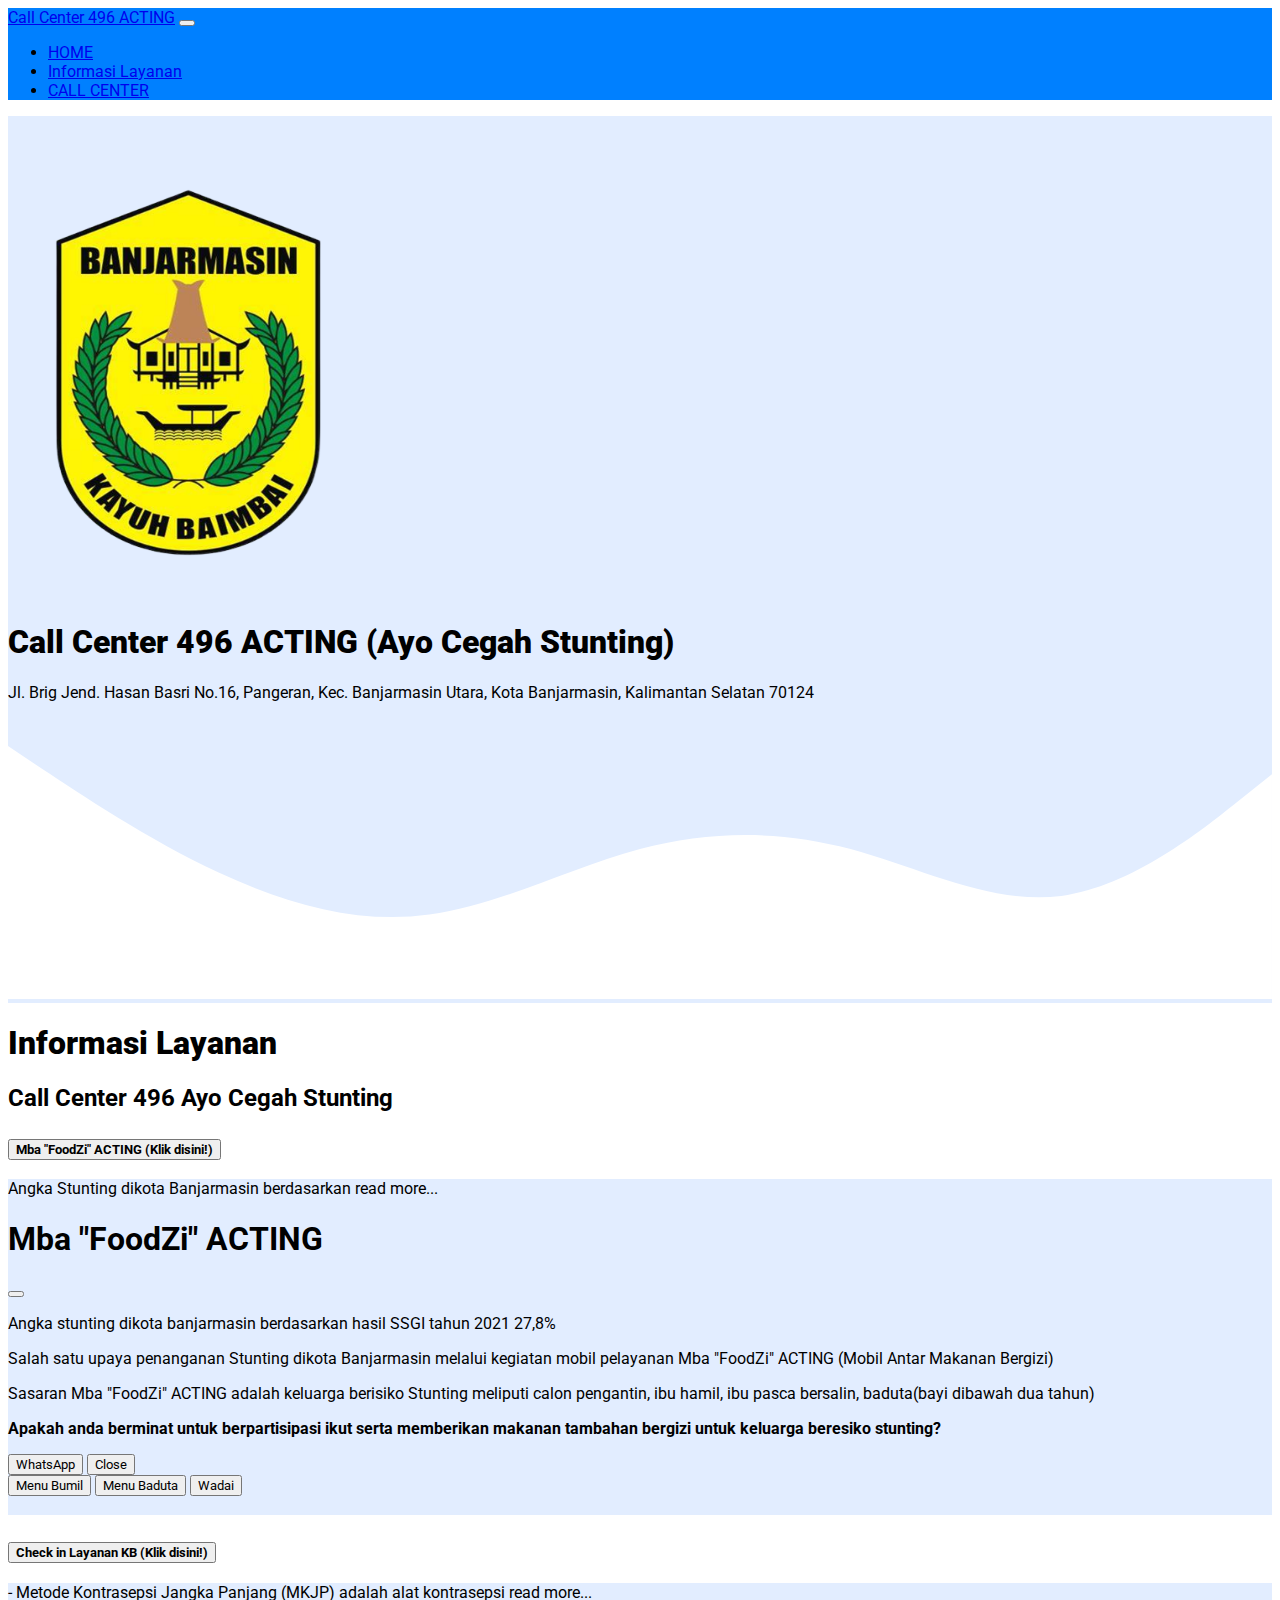
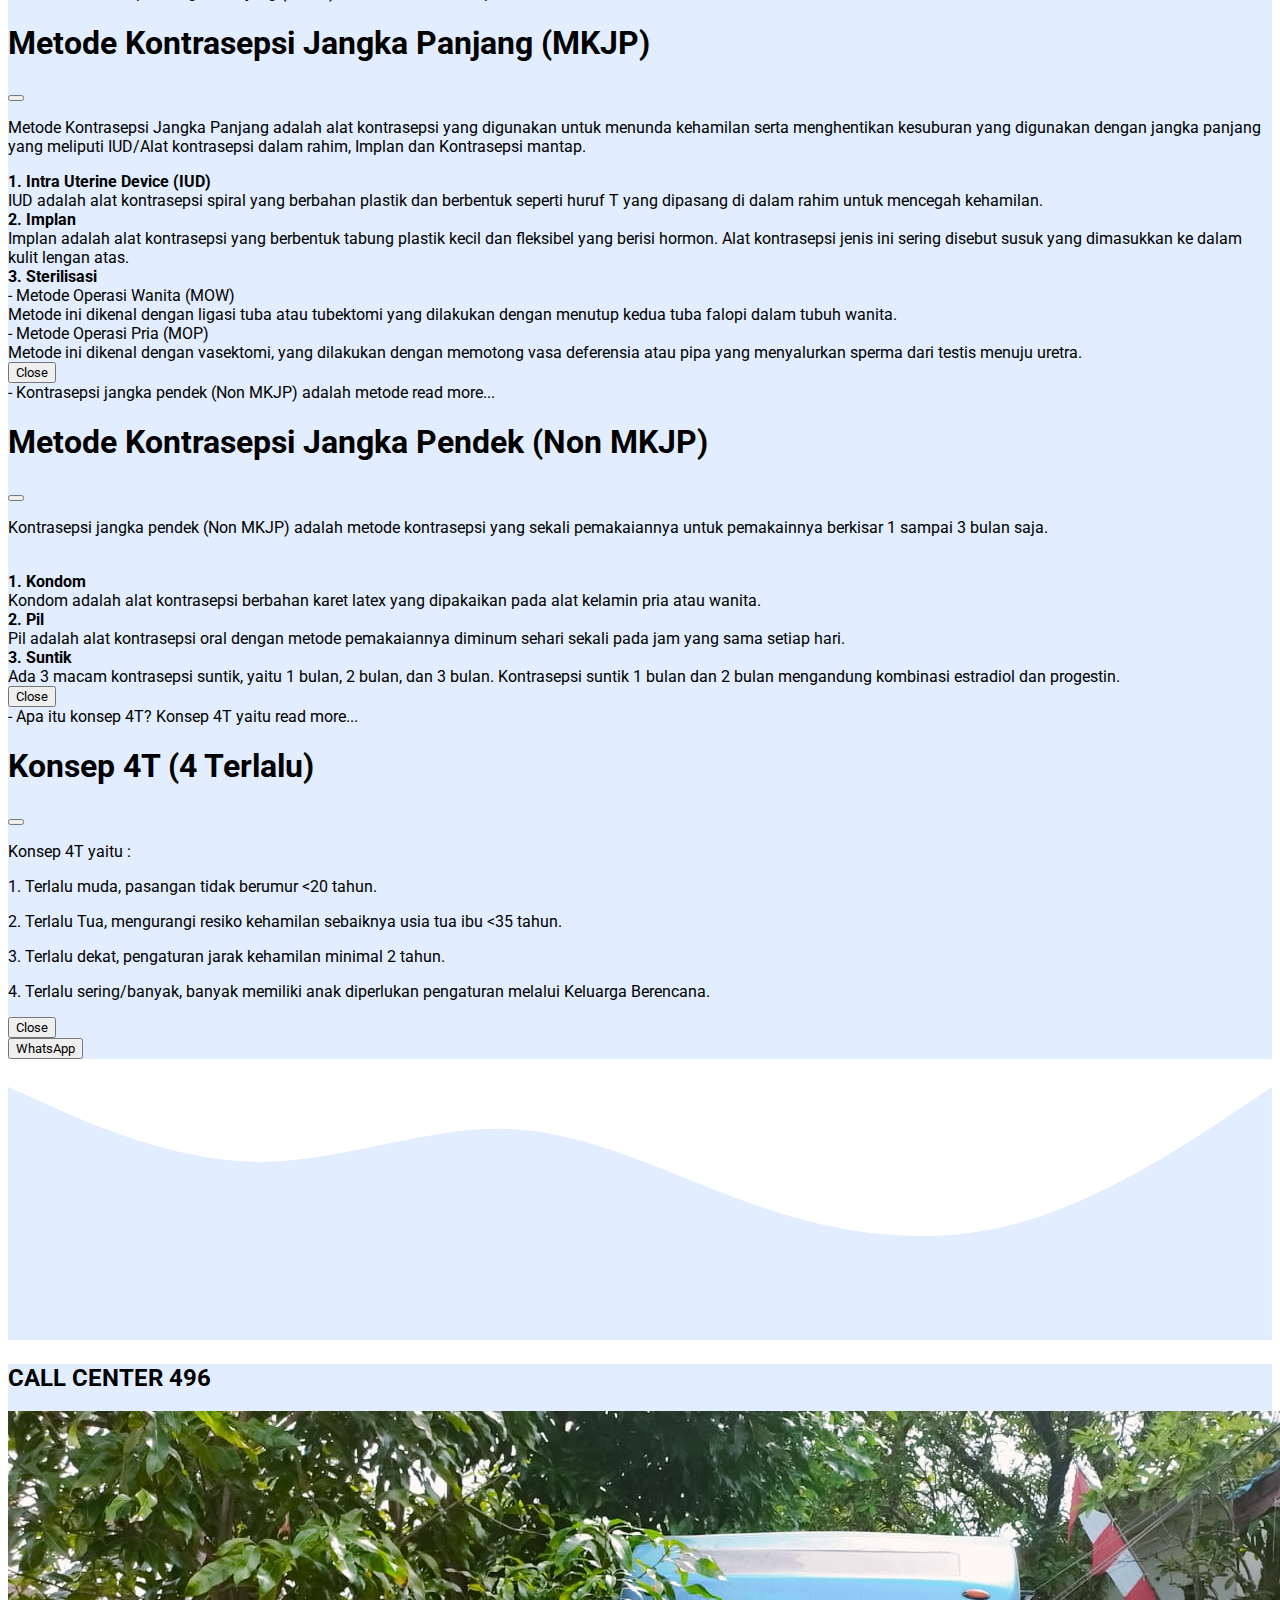
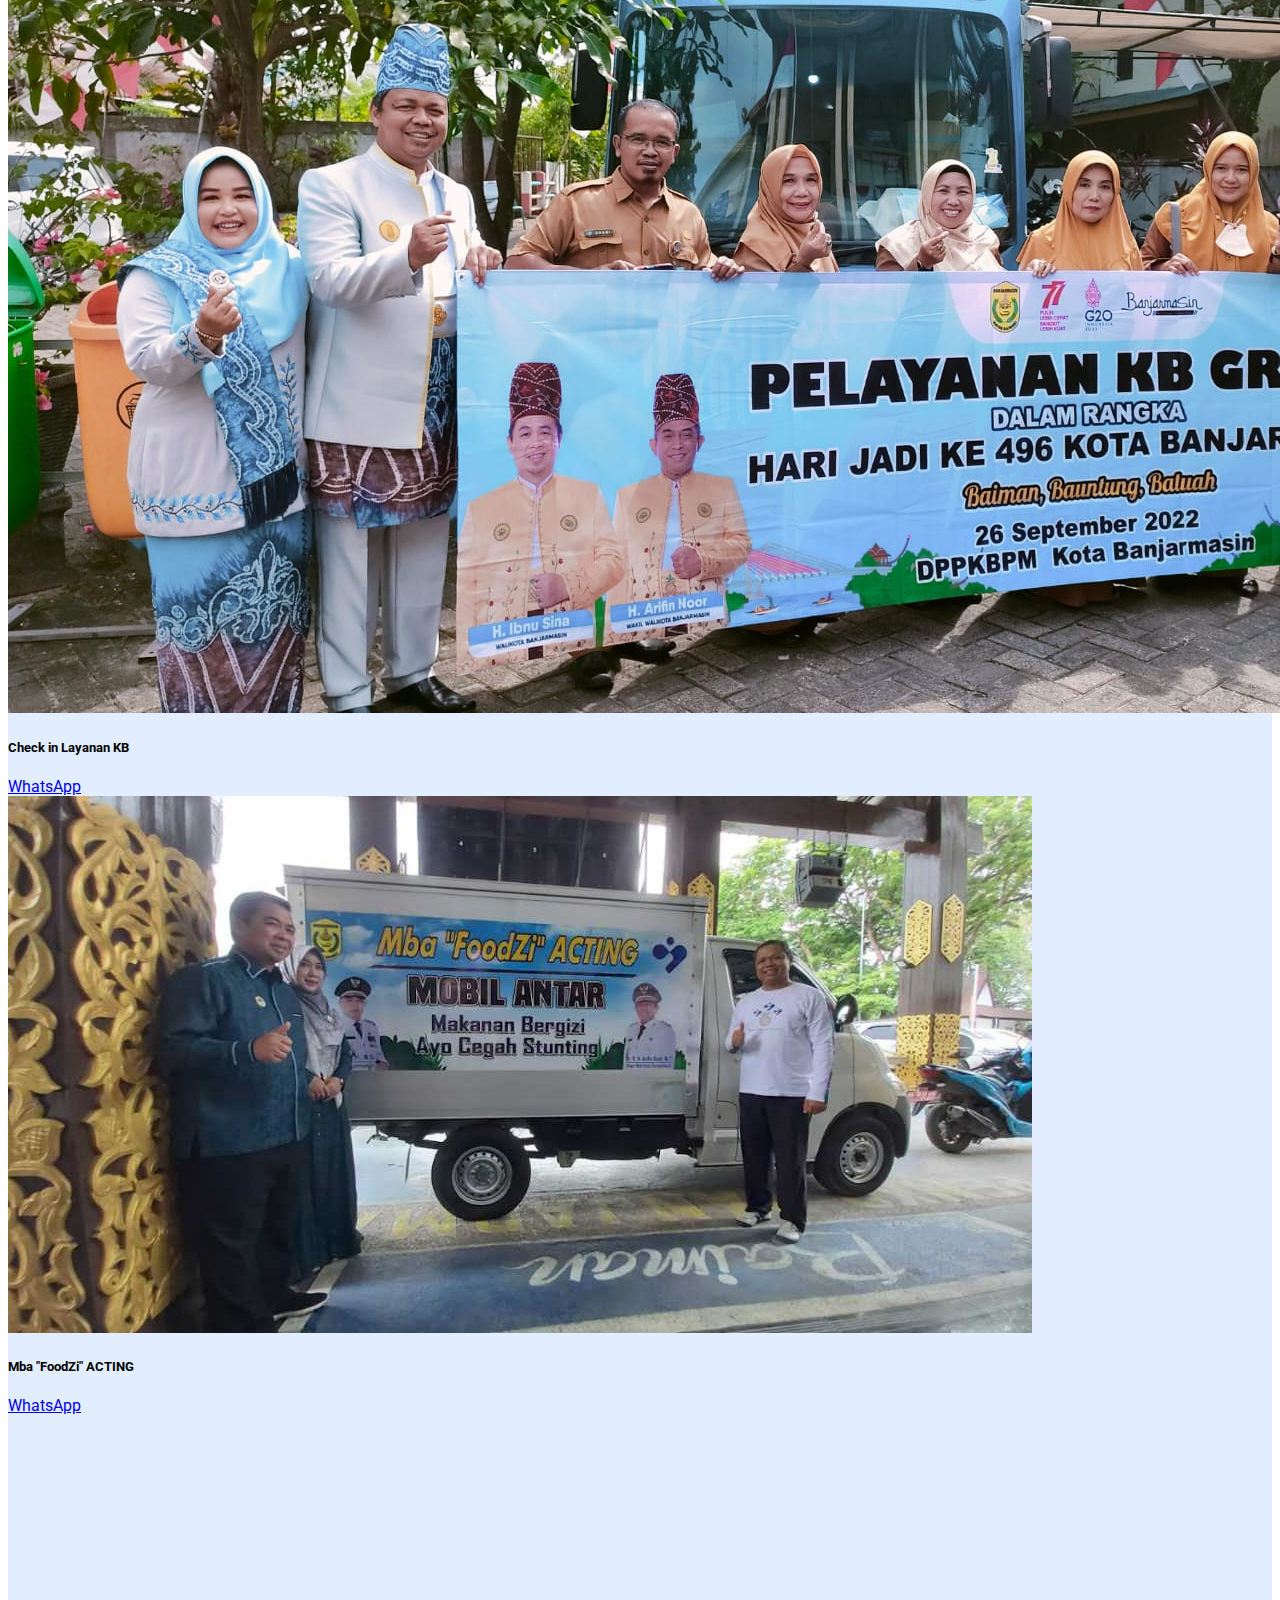
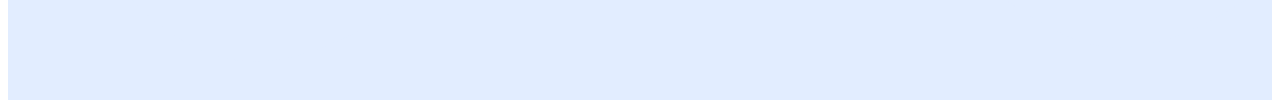
==== commit 62a25c62: "." ====
--- a/index.html
+++ b/index.html
@@ -10,7 +10,7 @@
     <link rel="preconnect" href="https://fonts.googleapis.com">
     <link rel="preconnect" href="https://fonts.gstatic.com" crossorigin>
     <link href="https://fonts.googleapis.com/css2?family=Roboto:wght@300&display=swap" rel="stylesheet">
-    <link rel="stylesheet" href="variable.scss">
+
 
     <title>Call Center 496</title>   
   </head>
@@ -43,7 +43,7 @@
     
     <!-- Jumbotron -->
     <section id="first" class="jumbotron text-center">
-      <img src="assets/images/logo.png" height="35%" width="35%" class="mt-3">
+      <img src="assets/images/logo.png" class="images mt-3">
       <h1 class="display-4 f"><strong>Call Center 496 ACTING (Ayo Cegah Stunting)</strong></h1>
       <p class="text-center">Jl. Brig Jend. Hasan Basri No.16, Pangeran, Kec. Banjarmasin Utara, Kota Banjarmasin, Kalimantan Selatan 70124</p>
       <svg xmlns="http://www.w3.org/2000/svg" viewBox="0 0 1440 320"><path fill="#ffff" fill-opacity="1" d="M0,32L40,58.7C80,85,160,139,240,176C320,213,400,235,480,224C560,213,640,171,720,149.3C800,128,880,128,960,149.3C1040,171,1120,213,1200,202.7C1280,192,1360,128,1400,96L1440,64L1440,320L1400,320C1360,320,1280,320,1200,320C1120,320,1040,320,960,320C880,320,800,320,720,320C640,320,560,320,480,320C400,320,320,320,240,320C160,320,80,320,40,320L0,320Z"></path></svg>
@@ -63,7 +63,7 @@
             <div class="accordion-item">
               <h2 class="accordion-header" id="flush-headingOne">
                 <button class="accordion-button collapsed" type="button" data-bs-toggle="collapse" data-bs-target="#flush-collapseOne" aria-expanded="false" aria-controls="flush-collapseOne">
-                  <strong>Mba "FoodZi" ACTING</strong>
+                  <strong>Mba "FoodZi" ACTING (Klik disini!)</strong>
                 </button>
               </h2>
               <div id="flush-collapseOne" class="accordions accordion-collapse collapse" aria-labelledby="flush-headingOne" data-bs-parent="#accordionFlushExample">
@@ -83,19 +83,25 @@
                           <strong><p>Apakah anda berminat untuk berpartisipasi ikut serta memberikan makanan tambahan bergizi untuk keluarga beresiko stunting?</p></strong>
                         </div>
                         <div class="modal-footer">
+                          <a href="https://wa.me/6281347971941/"><button class="flex-column justify-content-center align-items-center btn btn-success">WhatsApp</button></a>
                           <button type="button" class="btn btn-secondary" data-bs-dismiss="modal">Close</button>
                         </div>
                       </div>
                     </div>
                   </div>
                 </div>
-                <a href="https://wa.me/6281347971941/"><button class="flex-column justify-content-center align-items-center btn btn-success mt-md-2">WhatsApp</button></a>
+                  <div>
+                  <a href="bumil.html"><button class="flex-column justify-content-center align-items-center btn btn-primary mt-md-2">Menu Bumil</button></a>
+                  <a href="baduta.html"><button class="flex-column justify-content-center align-items-center btn btn-primary mt-md-2">Menu Baduta</button></a>
+                  <a href="wadai.html"><button class="flex-column justify-content-center align-items-center btn btn-primary mt-md-2">Wadai</button></a>
+                </div>
+                <br>
               </div>
             </div>
             <div class="accordion-item">
               <h2 class="accordion-header" id="flush-headingTwo">
                 <button class="accordion-button collapsed" type="button" data-bs-toggle="collapse" data-bs-target="#flush-collapseTwo" aria-expanded="false" aria-controls="flush-collapseTwo">
-                <strong>Check in Layanan KB disini!</strong>
+                <strong>Check in Layanan KB (Klik disini!)</strong>
                 </button>
               </h2>
               <div id="flush-collapseTwo" class="accordions accordion-collapse collapse" aria-labelledby="flush-headingTwo" data-bs-parent="#accordionFlushExample">
@@ -169,6 +175,29 @@
                 </div>
               </div>
                 </div>
+                <div class="accordions accordion-body">- Apa itu konsep 4T? Konsep 4T yaitu
+                  <a type="button" class="" data-bs-toggle="modal" data-bs-target="#staticBackdrop1">read more...</a>
+              <div class="modal fade" id="staticBackdrop1" data-bs-backdrop="static" data-bs-keyboard="false" tabindex="-2" aria-labelledby="staticBackdropLabel" aria-hidden="true">
+                <div class="modal-dialog">
+                  <div class="modal-content">
+                    <div class="modal-header">
+                      <h1 class="modal-title fs-5" id="staticBackdropLabel">Konsep 4T (4 Terlalu)</h1>
+                        <button type="button" class="btn-close" data-bs-dismiss="modal" aria-label="Close"></button>
+                    </div>
+                    <div class="modal-body text-start">
+                    <p>Konsep 4T yaitu :</p>
+                    <p>1. Terlalu muda, pasangan tidak berumur <20 tahun.</p>
+                    <p>2. Terlalu Tua, mengurangi resiko kehamilan sebaiknya usia tua ibu <35 tahun.</p>
+                    <p>3. Terlalu dekat, pengaturan jarak kehamilan minimal 2 tahun. </p>
+                    <p>4. Terlalu sering/banyak, banyak memiliki anak diperlukan pengaturan melalui Keluarga Berencana.</p>
+                    </div>
+                    <div class="modal-footer">
+                      <button type="button" class="btn btn-secondary" data-bs-dismiss="modal">Close</button>
+                    </div>
+                  </div>
+                </div>
+              </div>
+                </div>
                 <a href="https://wa.me/6281347971941/"><button class="flex-column justify-content-center align-items-center btn btn-success mt-md-2">WhatsApp</button></a>
               </div>
             </div>
--- a/style.css
+++ b/style.css
@@ -4,8 +4,18 @@
     overflow-x: "hidden";
 }
 
+.images{
+    width: 40vh;
+    height: 50vh;
+}
+
 .jumbotron{
     padding-top: 2rem;
+    background-color: #e2edff;
+}
+
+
+.center-card{
     background-color: #e2edff;
 }
 
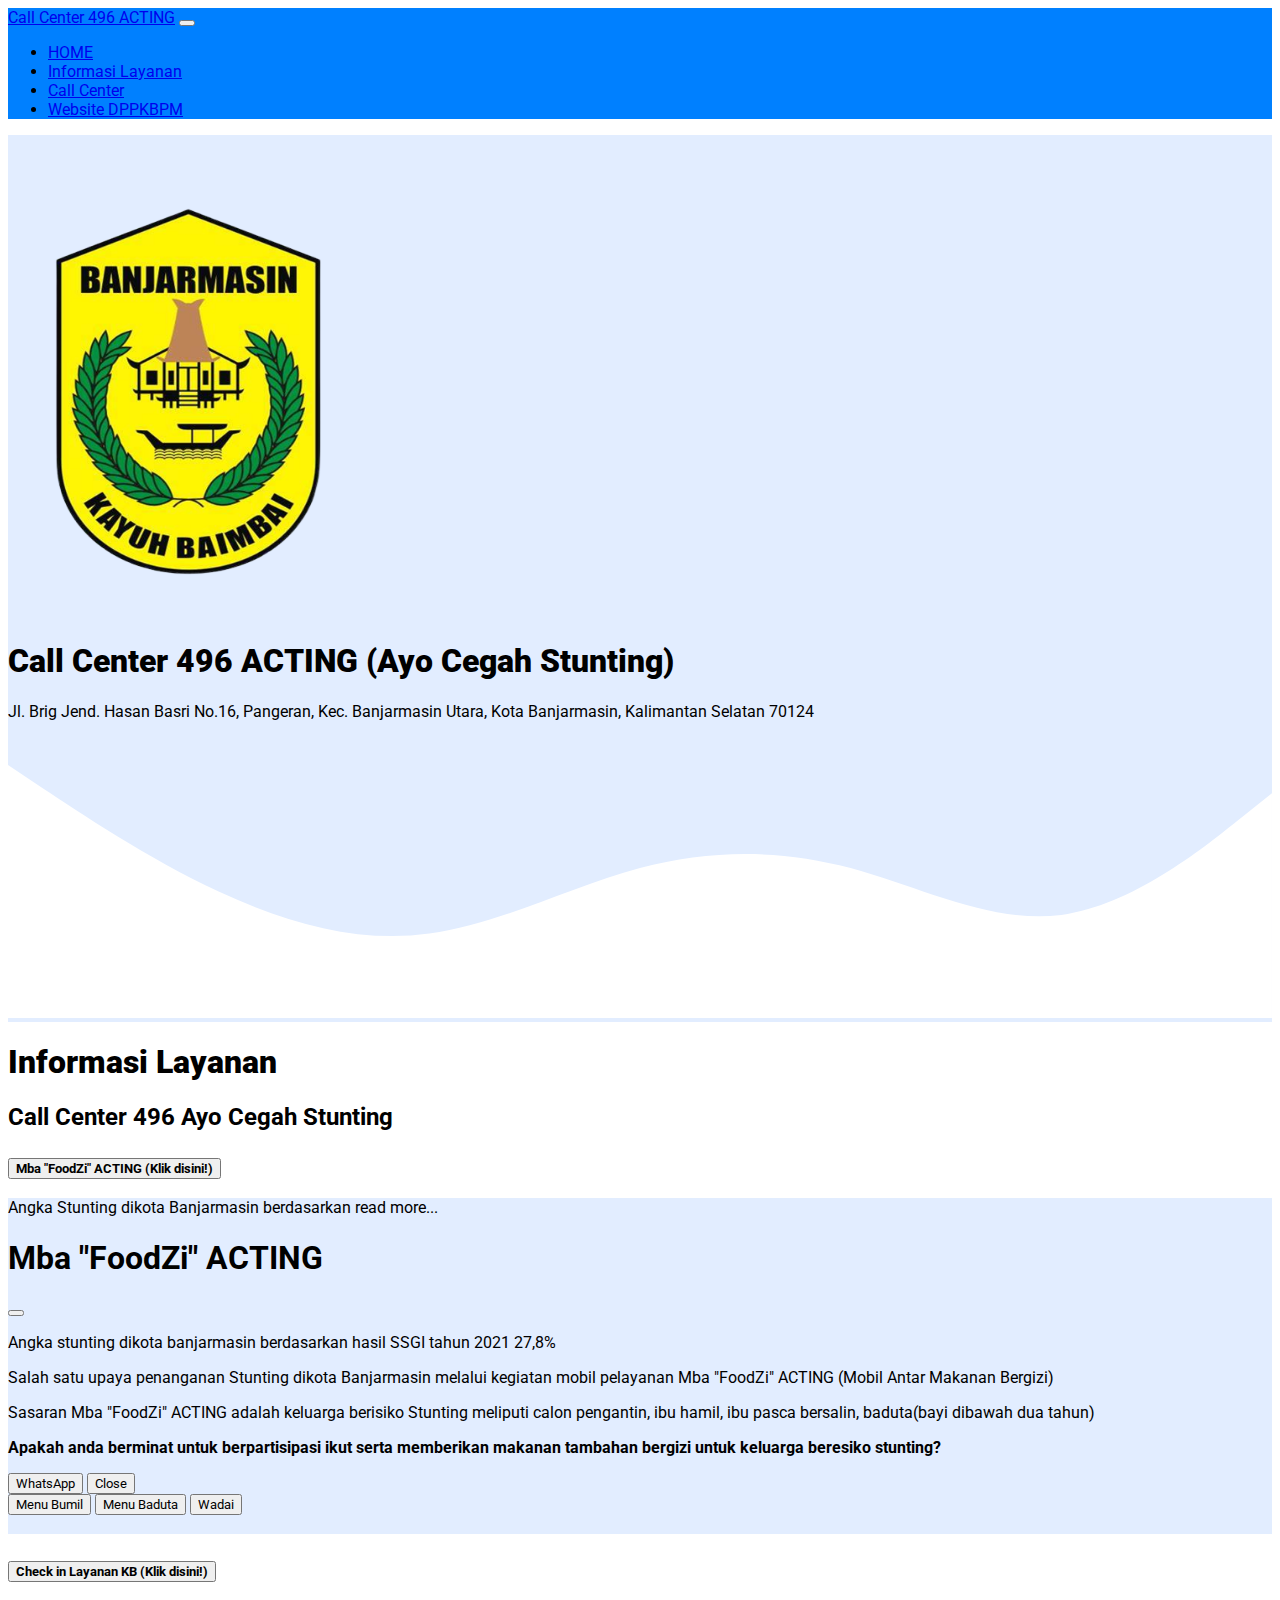
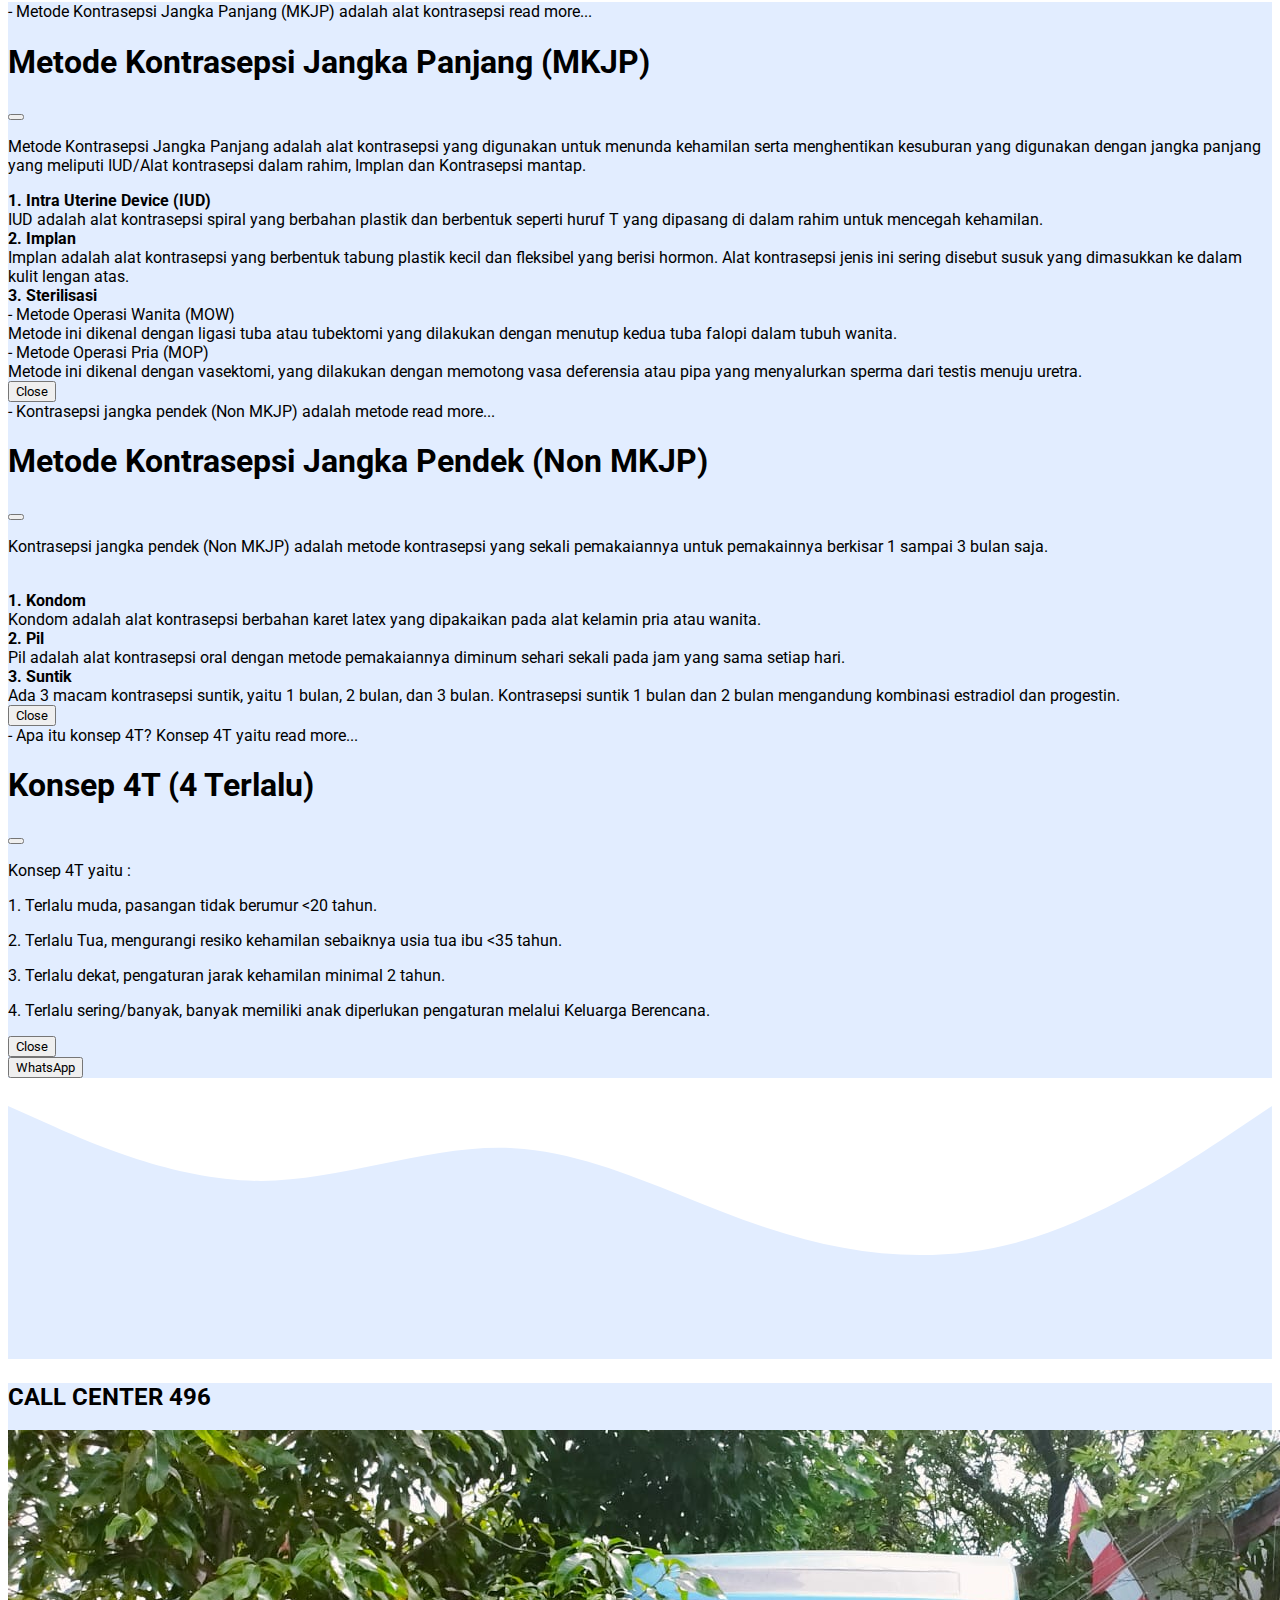
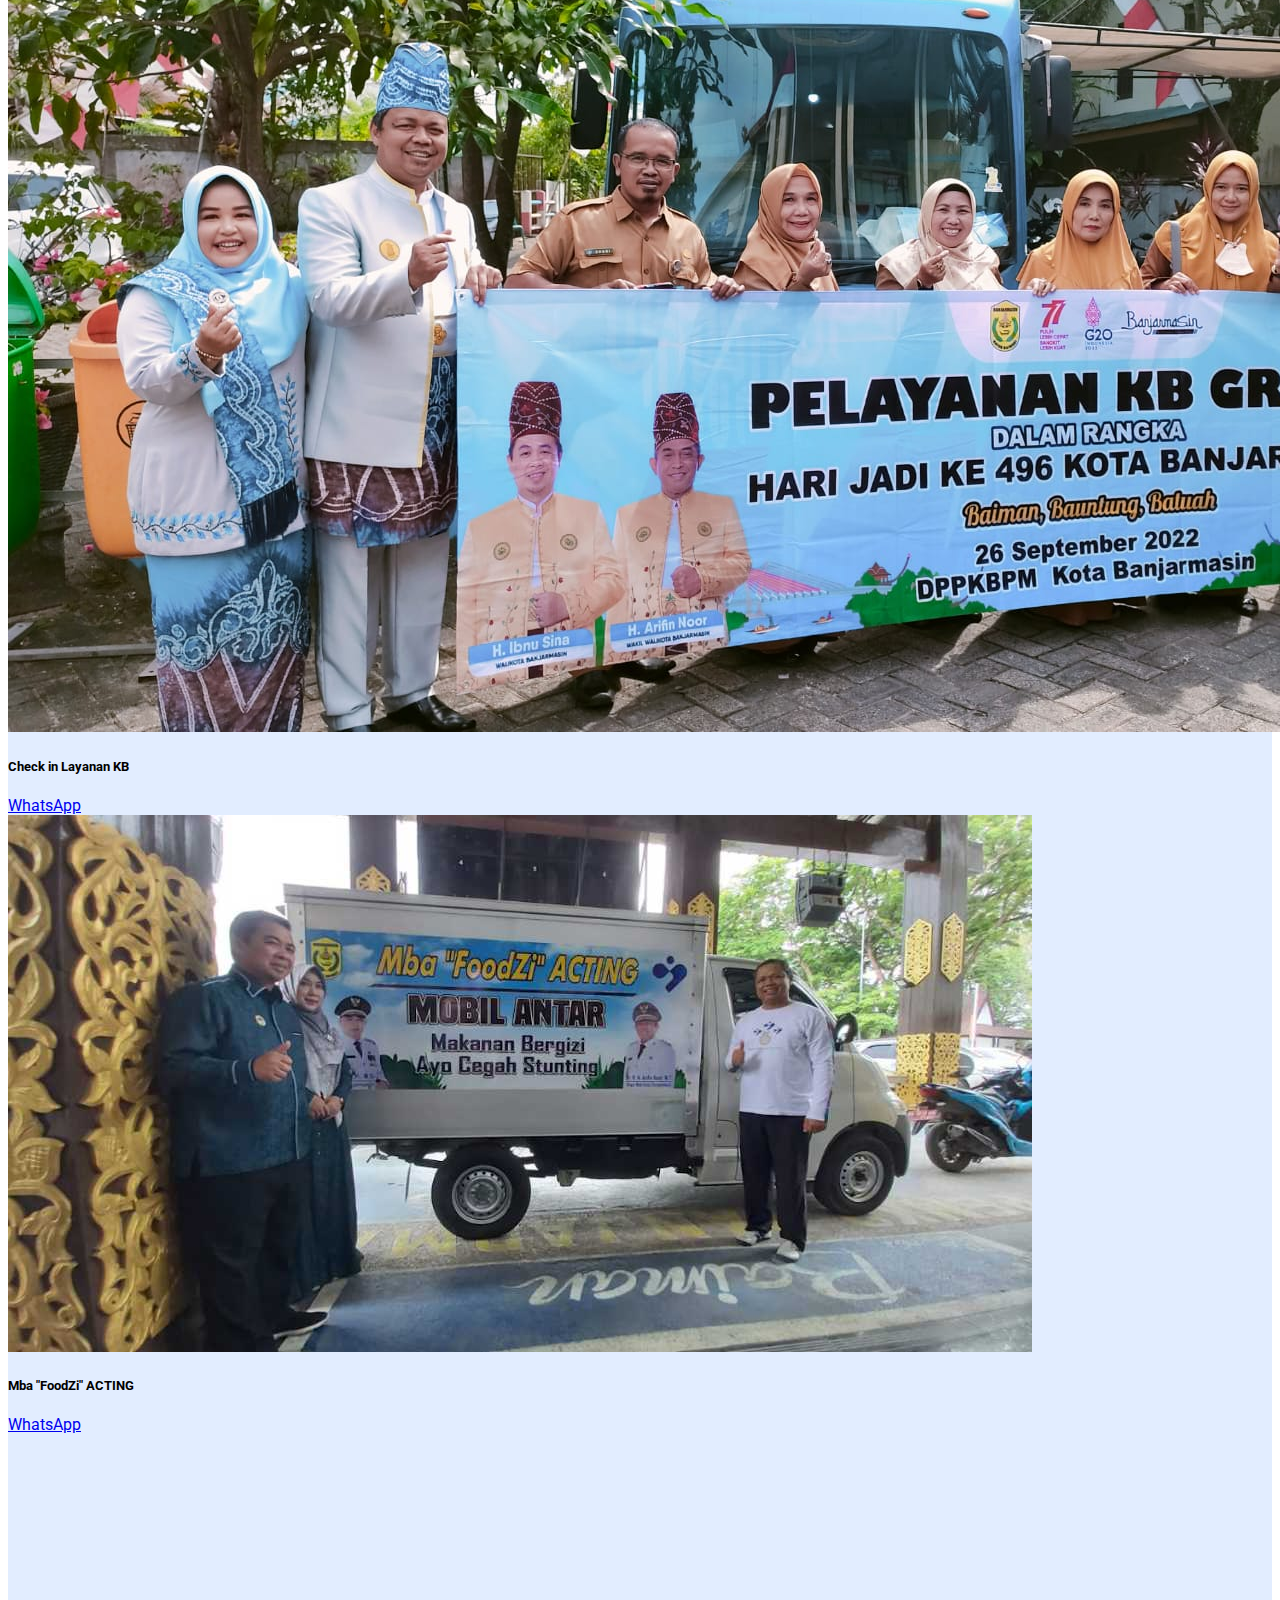
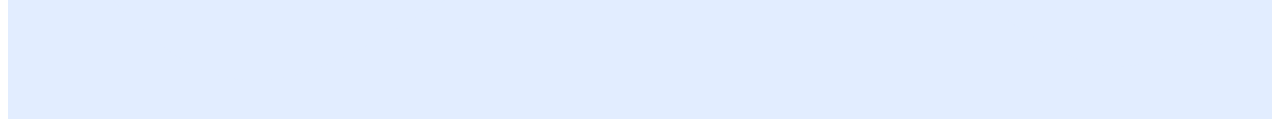
==== commit bf3e7b8c: "Update index.html" ====
--- a/index.html
+++ b/index.html
@@ -33,7 +33,10 @@
                 <a class="nav-link active" href="#acting">Informasi Layanan</a>
               </li>
               <li class="nav-item">
-                <a class="nav-link active" href="#ccenter">CALL CENTER</a>
+                <a class="nav-link active" href="#ccenter">Call Center</a>
+              </li>
+              <li class="nav-item">
+                <a class="nav-link active" href="https://dppkbpm.banjarmasinkota.go.id">Website DPPKBPM</a>
               </li>
             </ul>
           </div>
